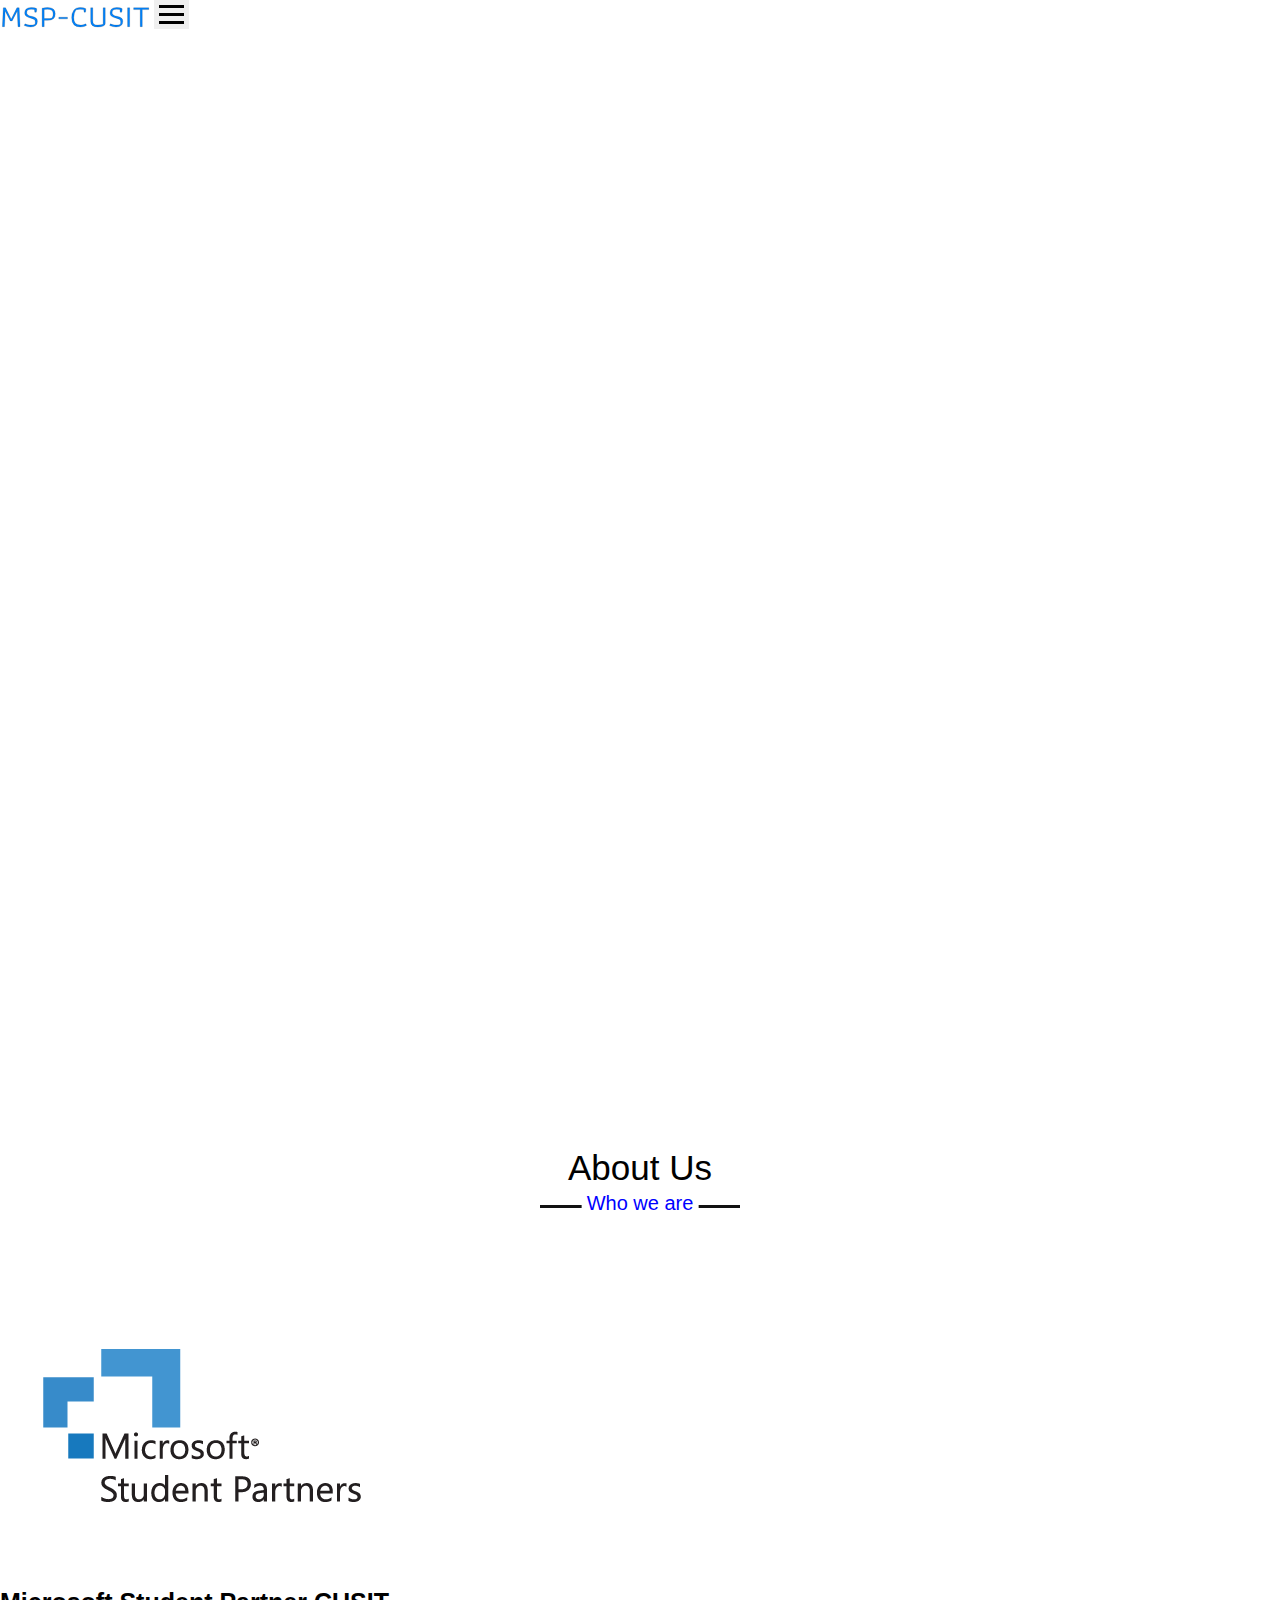
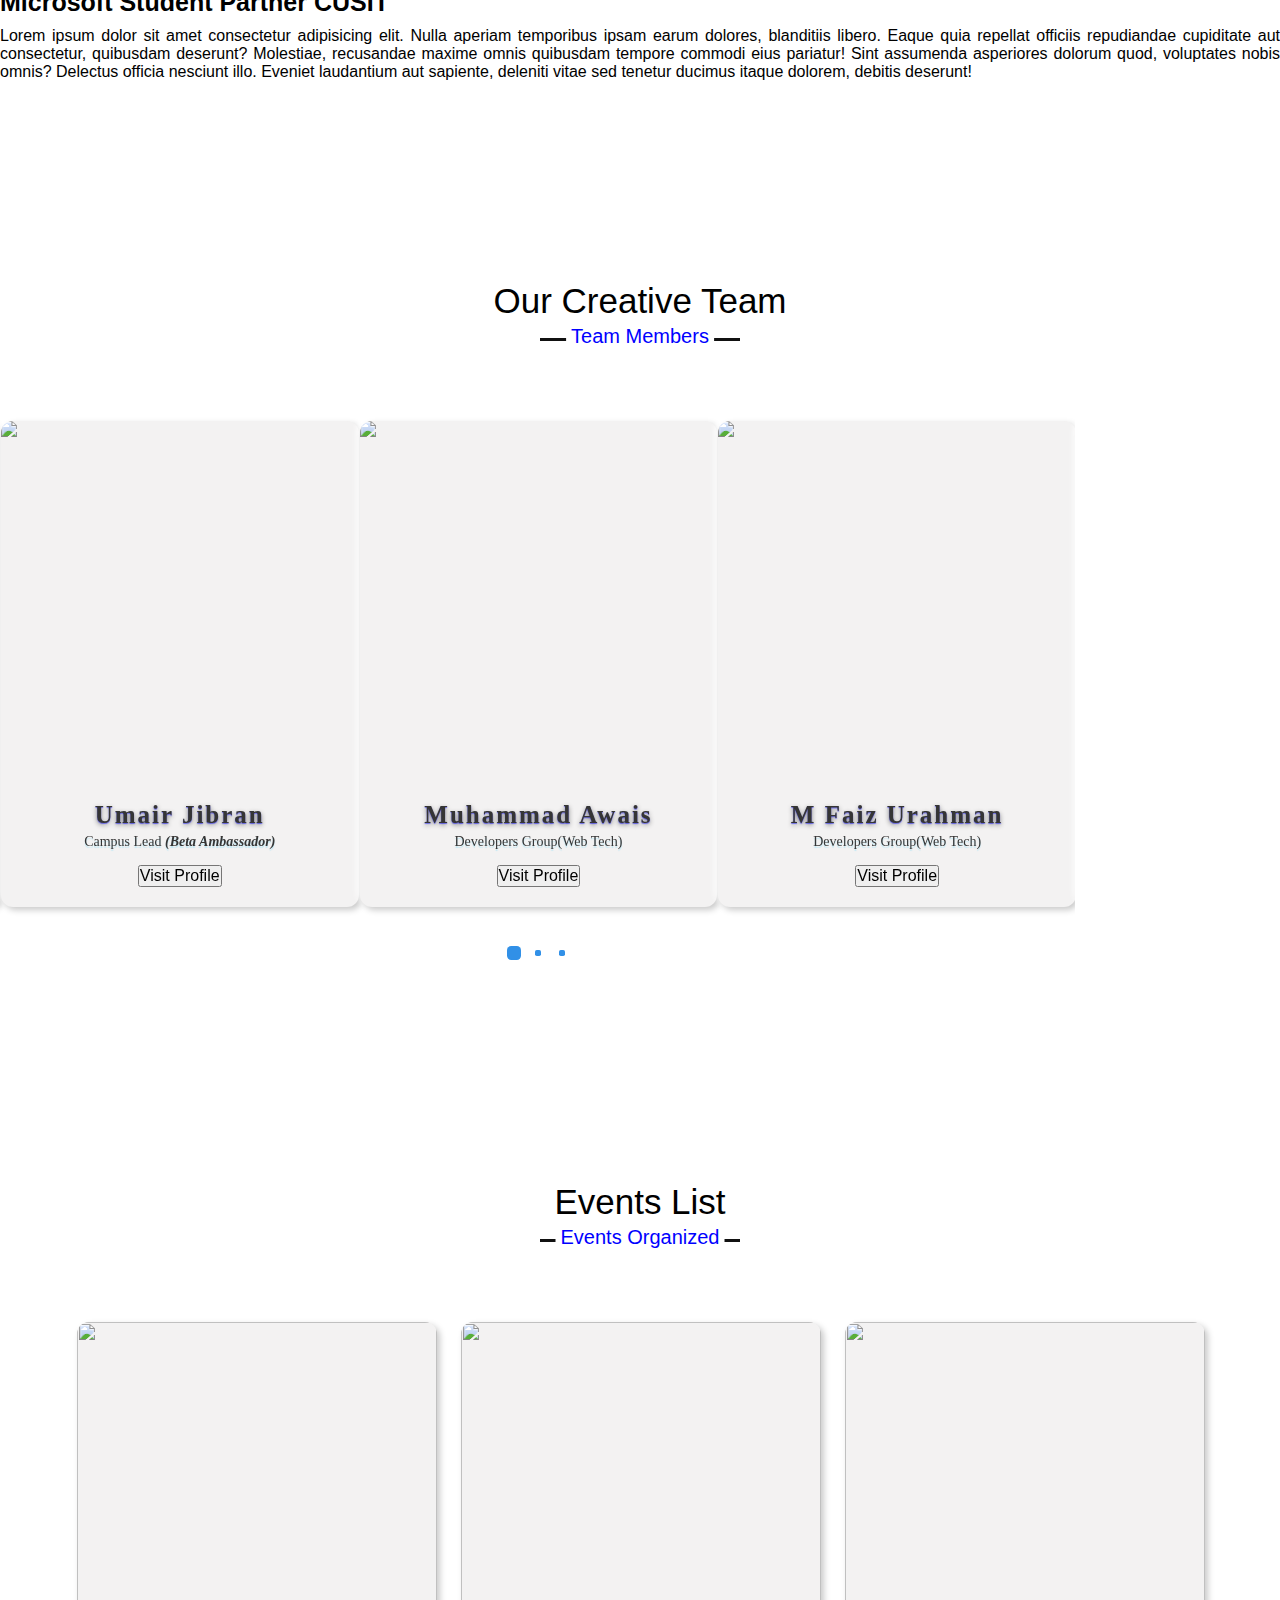
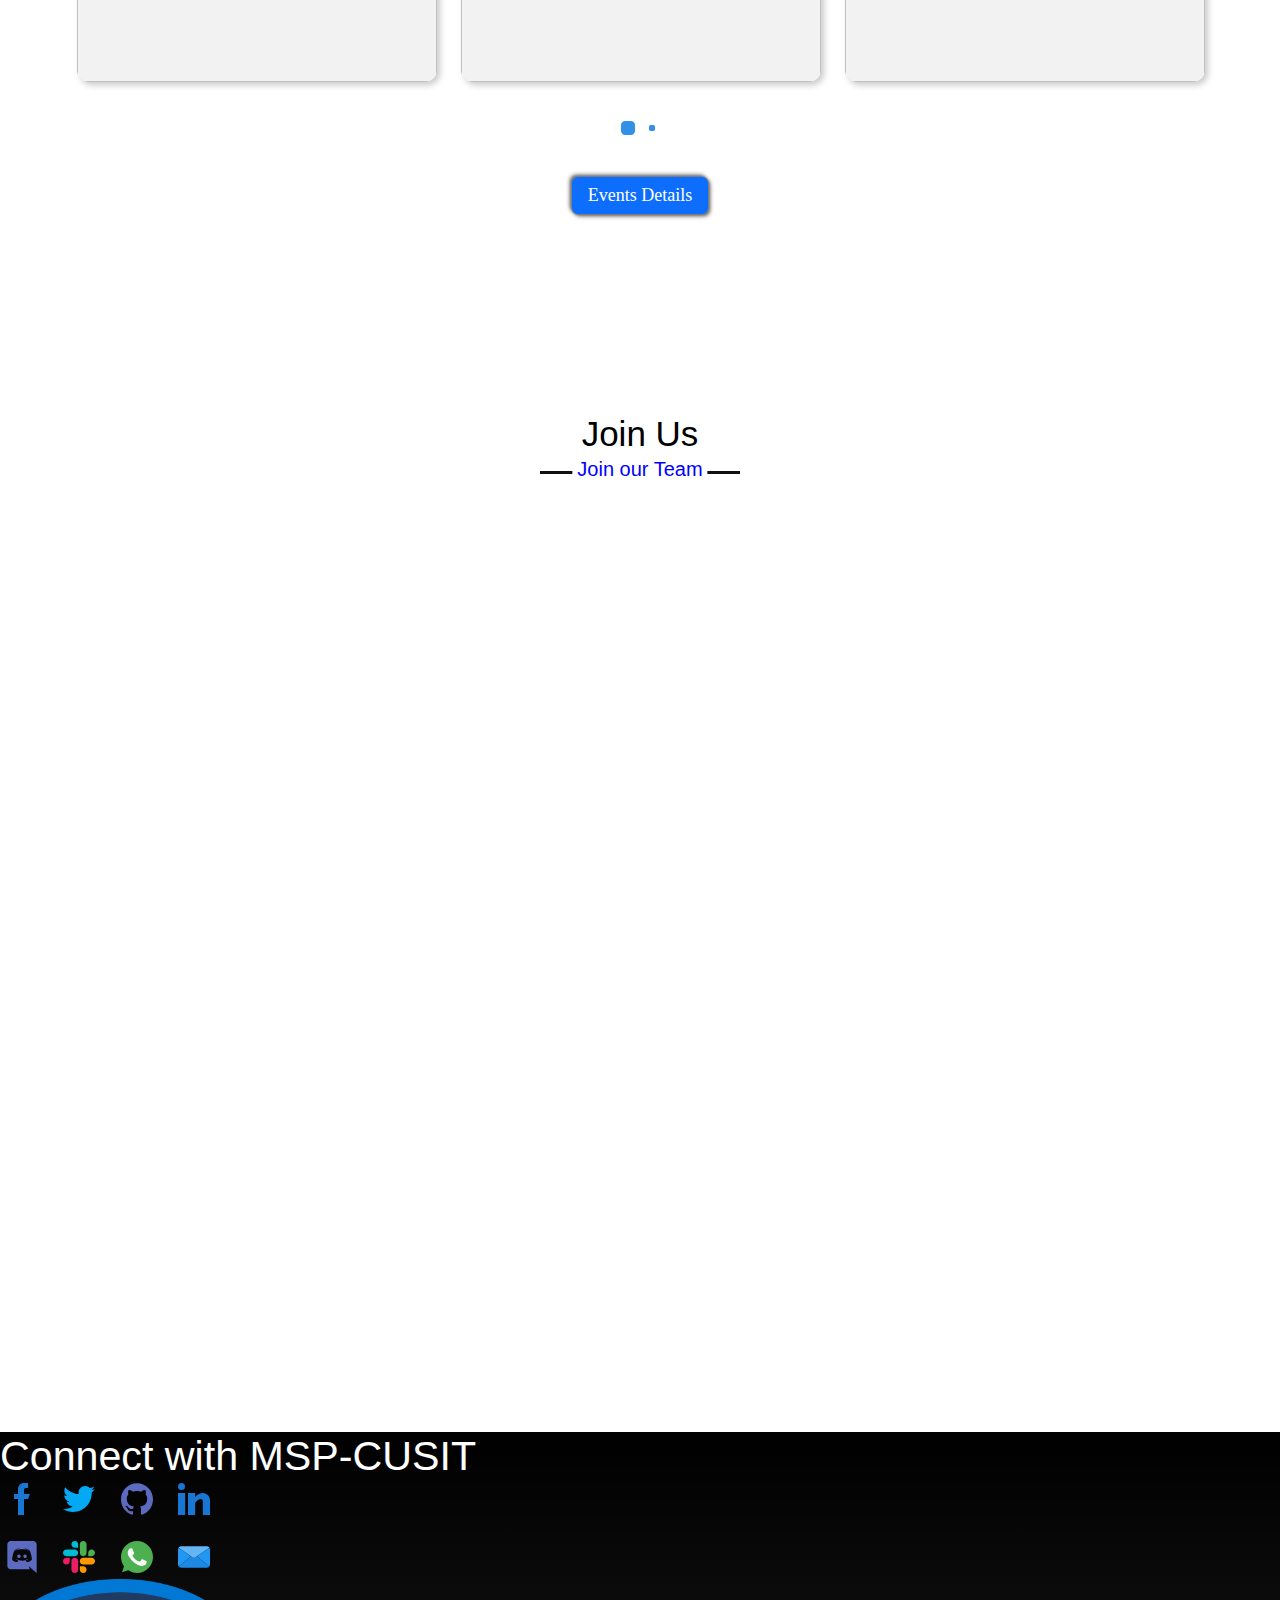
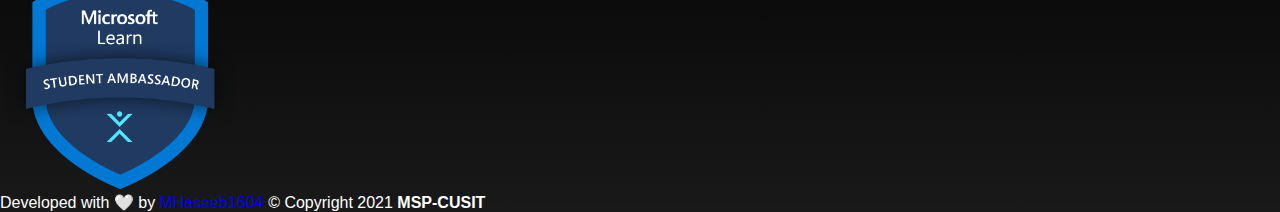
==== index.html @ 5e5574f2 "MSP-CUSIT demo" ====
<!DOCTYPE html>
<html lang="en">
<head>
    <meta charset="UTF-8">
    <meta name="viewport" content="width=device-width, initial-scale=1.0">
    <link href="https://cdn.jsdelivr.net/npm/bootstrap@5.0.0-beta1/dist/css/bootstrap.min.css" rel="stylesheet" integrity="sha384-giJF6kkoqNQ00vy+HMDP7azOuL0xtbfIcaT9wjKHr8RbDVddVHyTfAAsrekwKmP1" crossorigin="anonymous">
    <script src="https://cdn.jsdelivr.net/npm/bootstrap@5.0.0-beta1/dist/js/bootstrap.bundle.min.js" integrity="sha384-ygbV9kiqUc6oa4msXn9868pTtWMgiQaeYH7/t7LECLbyPA2x65Kgf80OJFdroafW" crossorigin="anonymous"></script>

    <link rel="stylesheet" href="https://pro.fontawesome.com/releases/v5.10.0/css/all.css" integrity="sha384-AYmEC3Yw5cVb3ZcuHtOA93w35dYTsvhLPVnYs9eStHfGJvOvKxVfELGroGkvsg+p" crossorigin="anonymous"/>

    <script src="https://code.jquery.com/jquery-3.5.1.js"></script>
    <script src="https://cdnjs.cloudflare.com/ajax/libs/OwlCarousel2/2.3.4/owl.carousel.min.js"></script>
    <link rel="stylesheet" href="https://cdnjs.cloudflare.com/ajax/libs/OwlCarousel2/2.3.4/assets/owl.carousel.min.css">
    <link rel="stylesheet" href="https://cdnjs.cloudflare.com/ajax/libs/owl-carousel/1.3.3/owl.theme.min.css" />

    <link rel="shortcut icon" href="./Assets/msp.png" type="image/x-icon">

    <link rel="stylesheet" href="./Style/nav.css">
    <link rel="stylesheet" href="./Style/index.css">

    <title>MSP-CUSIT</title>

</head>
<body>
    <a href="#home" class="scroll-up-btn">
      <i class="fas fa-angle-up"></i>
    </a>
    <header class="fixed-top" id="fixedNav">
        <nav class="navbar navbar-expand-md navbar-light pt-3 pb-3 w-100">
            <div class="container-lg">
              <a class="navbar-brand" href="#"><img src="./Assets/msp-cusit.svg" class="brand-img" alt="brand-logo"></a>
              <button class="navbar-toggler" type="button" data-bs-toggle="collapse" data-bs-target="#navbarSupportedContent" aria-controls="navbarSupportedContent" aria-expanded="false" aria-label="Toggle navigation">
                <div class="line1"></div>
                <div class="line2"></div>
                <div class="line3"></div>
              </button>

              <div class="collapse navbar-collapse" id="navbarSupportedContent">
                <ul class="navbar-nav ms-auto mb-2 mb-lg-0 ">
                  <li class="nav-item">
                    <a class="nav-link home active" href="#home">Home</a>
                  </li>
                  <li class="nav-item">
                    <a class="nav-link about" href="#about">About Us</a>
                  </li>
                  <li class="nav-item">
                    <a class="nav-link Team" href="#Team">Team</a>
                  </li>
                  <li class="nav-item">
                    <a class="nav-link events" href="#events">Events</a>
                  </li>
                  <li class="nav-item">
                    <a class="nav-link joinus" href="#joinus">Join Us</a>
                  </li>
                  
                </ul>
              </div>
            </div>
          </nav>
    </header>

    <!-- Showcase Image -->
    <section class="showcase d-flex justify-content-center align-items-center overflow-hidden" id="home">
    </section>

    <!-- About Us Section -->
    <section class="about-section" id="about">
      <h2 class="title">About Us</h2>
      <div class="container ms-auto me-auto">
        <div class="row">
          <div class="col-md-6 col-12 text-center">
            <img src="Assets/Microsoft Student Partners.png" alt="MSP">
          </div>
          <div class="col-md-6 col-12">
            <div class="text">Microsoft Student Partner CUSIT</div>
            <p class="mt-2">Lorem ipsum dolor sit amet consectetur adipisicing elit. Nulla aperiam temporibus ipsam earum dolores, blanditiis libero. Eaque quia repellat officiis repudiandae cupiditate aut consectetur, quibusdam deserunt? Molestiae, recusandae maxime omnis quibusdam tempore commodi eius pariatur! Sint assumenda asperiores dolorum quod, voluptates nobis omnis? Delectus officia nesciunt illo. Eveniet laudantium aut sapiente, deleniti vitae sed tenetur ducimus itaque dolorem, debitis deserunt!</p>
          </div>
        </div> 
      </div>
    </section>

    <!-- Team Section -->
    <section class="team-section" id="Team">
      <h2 class="title">Our Creative Team</h2>
      <div class="team-cards mt-3 owl-carousel owl-theme ms-auto me-auto">
        <div class="team">
          <div class="team-img">
           <img src='https://res.cloudinary.com/msp-cusit/image/upload/v1602230195/team/umair.jpg' alt="Team Image">
            <div class="team-social">
              <a class="social-tw" href=""><img src="./Assets/icons/twitter.svg" alt=""></a>
              <a class="social-fb" href=""><img src="./Assets/icons/facebook.svg" alt=""></i></a>
              <a class="social-li" href=""><img src="./Assets/icons/linkedin.svg" alt=""></a>
              <a class="social-in" href=""><img src="./Assets/icons/instagram.svg" alt=""></a>
              <a class="social-gh" href=""><img src="./Assets/icons/github.svg" alt=""></a>
            </div>
          </div>
          <div class="team-content">
            <h2>Umair Jibran</h2>
            <h3>Campus Lead <span style="font-weight: 600; font-style: oblique;">(Beta Ambassador)</span></h3>
            <button class="btn btn-outline-primary" onclick="window.open('./Pages/Team/Umair-Jibran.html','_self')">Visit Profile</button>
          </div>
        </div>

        <div class="team">
          <div class="team-img">
            <img src='https://res.cloudinary.com/msp-cusit/image/upload/v1602235123/team/awais_xojch5.jpg' alt="Team Image">
            <div class="team-social">
              <a class="social-tw" href=""><img src="./Assets/icons/twitter.svg" alt=""></a>
              <a class="social-fb" href=""><img src="./Assets/icons/facebook.svg" alt=""></i></a>
              <a class="social-li" href=""><img src="./Assets/icons/linkedin.svg" alt=""></a>
              <a class="social-in" href=""><img src="./Assets/icons/instagram.svg" alt=""></a>
              <a class="social-gh" href=""><img src="./Assets/icons/github.svg" alt=""></a>
            </div>
          </div>
          <div class="team-content">
            <h2>Muhammad Awais</h2>
            <h3>Developers Group(Web Tech)</h3>
            <button class="btn btn-outline-primary" onclick="window.open('./Pages/Team/M-Awais.html','_self')">Visit Profile</button>
          </div>
        </div>

        <div class="team">
          <div class="team-img">
            <img src='https://res.cloudinary.com/msp-cusit/image/upload/v1604930039/team/faiz_puucxl.jpg' alt="Team Image">
            <div class="team-social">
              <a class="social-tw" href=""><img src="./Assets/icons/twitter.svg" alt=""></a>
              <a class="social-fb" href=""><img src="./Assets/icons/facebook.svg" alt=""></i></a>
              <a class="social-li" href=""><img src="./Assets/icons/linkedin.svg" alt=""></a>
              <a class="social-in" href=""><img src="./Assets/icons/instagram.svg" alt=""></a>
              <a class="social-gh" href=""><img src="./Assets/icons/github.svg" alt=""></a>
            </div>
          </div>
          <div class="team-content">
            <h2>M Faiz Urahman</h2>
            <h3>Developers Group(Web Tech)</h3>
            <button class="btn btn-outline-primary" onclick="window.open('./Pages/Team/M-Faiz-Ur-Rehman.html','_self')" >Visit Profile</button>
          </div>
        </div>

        <div class="team">
          <div class="team-img">
            <img src='https://res.cloudinary.com/msp-cusit/image/upload/v1604165025/team/Muhammad_Haseeb_ugx3bf.png' alt="Team Image">
            <div class="team-social">
              <a class="social-tw" href=""><img src="./Assets/icons/twitter.svg" alt=""></a>
              <a class="social-fb" href=""><img src="./Assets/icons/facebook.svg" alt=""></i></a>
              <a class="social-li" href=""><img src="./Assets/icons/linkedin.svg" alt=""></a>
              <a class="social-in" href=""><img src="./Assets/icons/instagram.svg" alt=""></a>
              <a class="social-gh" href=""><img src="./Assets/icons/github.svg" alt=""></a>
            </div>
          </div>
          <div class="team-content">
            <h2>Muhamamd Haseeb</h2>
            <h3>Developers Group(Web Tech)</h3>
            <button class="btn btn-outline-primary" onclick="window.open('./Pages/Team/M-Haseeb.html','_self')" >Visit Profile</button>
          </div>
        </div>

        <div class="team">
          <div class="team-img">
            <img src='https://res.cloudinary.com/msp-cusit/image/upload/v1604931406/team/yasin_k9ctuq.jpg' alt="Team Image">
            <div class="team-social">
              <a class="social-tw" href=""><img src="./Assets/icons/twitter.svg" alt=""></a>
              <a class="social-fb" href=""><img src="./Assets/icons/facebook.svg" alt=""></i></a>
              <a class="social-li" href=""><img src="./Assets/icons/linkedin.svg" alt=""></a>
              <a class="social-in" href=""><img src="./Assets/icons/instagram.svg" alt=""></a>
              <a class="social-gh" href=""><img src="./Assets/icons/github.svg" alt=""></a>
            </div>
          </div>
          <div class="team-content">
            <h2>Muhamamd Yasin</h2>
            <h3>Developers Group(Mobile Tech)</h3>
            <button class="btn btn-outline-primary" onclick="window.open('./Pages/Team/M-Yasin.html','_self')" >Visit Profile</button>
          </div>
        </div>

        <div class="team">
          <div class="team-img">
            <img src='https://res.cloudinary.com/msp-cusit/image/upload/v1605005249/team/hamza_um5ujw.jpg' alt="Team Image">
            <div class="team-social">
              <a class="social-tw" href=""><img src="./Assets/icons/twitter.svg" alt=""></a>
              <a class="social-fb" href=""><img src="./Assets/icons/facebook.svg" alt=""></i></a>
              <a class="social-li" href=""><img src="./Assets/icons/linkedin.svg" alt=""></a>
              <a class="social-in" href=""><img src="./Assets/icons/instagram.svg" alt=""></a>
              <a class="social-gh" href=""><img src="./Assets/icons/github.svg" alt=""></a>
            </div>
          </div>
          <div class="team-content">
            <h2>Hamza Mehmood</h2>
            <h3>Developers Group(Mobile Tech)</h3>
            <button class="btn btn-outline-primary" onclick="window.open('./Pages/Team/Hamza-Mehmood.html','_self')" >Visit Profile</button>
          </div>
        </div>

        <div class="team">
          <div class="team-img">
            <img src='https://res.cloudinary.com/msp-cusit/image/upload/v1605127670/team/sulaiman_gv4ct4.jpg' alt="Team Image">
            <div class="team-social">
              <a class="social-tw" href=""><img src="./Assets/icons/twitter.svg" alt=""></a>
              <a class="social-fb" href=""><img src="./Assets/icons/facebook.svg" alt=""></i></a>
              <a class="social-li" href=""><img src="./Assets/icons/linkedin.svg" alt=""></a>
              <a class="social-in" href=""><img src="./Assets/icons/instagram.svg" alt=""></a>
              <a class="social-gh" href=""><img src="./Assets/icons/github.svg" alt=""></a>
            </div>
          </div>
          <div class="team-content">
            <h2>Muhammad Sulaiman</h2>
            <h3>Developers Group(Mobile Tech)</h3>
            <button class="btn btn-outline-primary" onclick="window.open('./Pages/Team/M-Sulaiman.html','_self')">Visit Profile</button>
          </div>
        </div>
        
      </div>
      <script>
        $(".team-cards").owlCarousel({
          loop: true,
          // autoplay: true,
          items: 1,
          margin: 1,
          dots:true,
          touchdrag: true,
          autoplayTimeout: 2000, //2000ms = 2s;
          autoplayHoverPause: true,
          responsiveClass:true,
          responsive:{
                990:{
                  items: 3,
                },
                425:{
                  items: 2,
                }
            }
        });
      </script>
    </section>

    <!-- Events Section Starts -->
    <section class="Events-section" id="events">
      <h2 class="title">Events List</h2>
      <div class="Event-slider">
        <div class="events-content owl-carousel owl-theme mt-2" style="margin-left:auto; margin-right: auto;">
          <div class="event"  >
            <div class="event-img">
              <img src="https://res.cloudinary.com/msp-cusit/image/upload/v1602229772/banners/introToGitAndGitHub.svg" class="w-100" alt="">
              <div class="event-title">
                <h3>Intro To Git &amp; GitHub</h3>
                <small >September 20, 2020</small>
              </div>
            </div>
          </div>
  
          <div class="event"  >
            <div class="event-img">
              <img src="https://res.cloudinary.com/msp-cusit/image/upload/v1602229776/banners/career-path.png" class="w-100" alt="">
              <div class="event-title">
                <h3>Career Path in CS/IT</h3>
                <p>October 10, 2020</p>
              </div>
            </div>
          </div>
  
          <div class="event"  >
            <div class="event-img">
              <img src="https://res.cloudinary.com/msp-cusit/image/upload/v1602229770/banners/dubhacks.png" class="w-100" alt="">
              <div class="event-title">
                <h3>DubHacks 2020</h3>
                <p>October 17-18, 2020</p>
              </div>
            </div>
          </div>
  
          <div class="event"  >
            <div class="event-img">
              <img src="https://res.cloudinary.com/msp-cusit/image/upload/v1609165112/banners/tcs_figma.jpg" class="w-100" alt="">
              <div class="event-title">
                <h3>Learn Figma</h3>
                <p>January 17, 2021</p>
              </div>
            </div>
          </div>
        </div>
        <script>
          $(".events-content").owlCarousel({
            loop: true,
            autoplay: true,
            items: 1,
            margin: 1,
            dots:true,
            autoplayTimeout: 2000, //2000ms = 2s;
            autoplayHoverPause: true,
            responsiveClass:true,
            responsive:{
                  990:{
                    items: 3,
                  },
                  425:{
                    items: 2,
                  }
              }
          });
        </script>
      </div>
      <div class="ms-auto me-auto" style="text-align: center;">
        <p class="btn events-details" onclick="window.open('./Pages/Events/Events.html','_self')">Events Details</p>
      </div>
    </section>

    <!-- Join Us Section Start -->
    <section class="joinus-section" id="joinus" >
      <h2 class="title">Join Us</h2>
      <div class="pb-0 mt-3" style="margin-bottom: -6px;">
        <iframe src="https://forms.microsoft.com/Pages/ResponsePage.aspx?id=oBzDhDusrk6tEVGdgCM-b1WqmyrSTmBKmP52jCnTiPhUQklUWDZKVTM3WkhaOUtBNFhIQzFRN0xSTS4u&amp;embed=true" frameborder="0" marginwidth="0" marginheight="0" style="border: none; width: 100%; height: 100vh; overflow: hidden " allowfullscreen="" webkitallowfullscreen="" mozallowfullscreen="" msallowfullscreen="">
        </iframe>
      </div>
    </section>
    
    <!-- Footer Section Start -->
    <footer class="center footer pt-3 pb-3">
      <div class="container row ms-auto me-auto">
        <div class="col-md-6 col-xs-12 col-sm-6 col-lg-6 mt-5 text-center">
          <h2 class="footer-title">Connect with MSP-CUSIT</h2>
          <div class="social-links mt-4">
            <a href="https://www.facebook.com/MSPCUSIT" class="ml-2 text-decoration-none">
              <img class="footer-icon" src="./Assets/icons/facebook.svg" alt="facebook icon">
            </a>
            &nbsp;
            <a href="https://www.twitter.com/umairjibran7" class="ml-2 text-decoration-none">
                <img class="footer-icon" src="./Assets/icons/twitter.svg" alt="twitter icon">
            </a>
            &nbsp;
            <a href="https://github.com/organizations/MSP-CUSIT/" class="ml-2 text-decoration-none">
                <img class="footer-icon" src="./Assets/icons/github.svg" alt="github icon">
              </a>
            &nbsp;
            <a href="https://www.linkedin.com/company/msp-cusit/" class="ml-2 text-decoration-none">
                <img class="footer-icon" src="./Assets/icons/linkedin.svg" alt="linkedin icon">
              </a>
            <br><br>
            <a href="https://discord.gg/rtnbwymety" class="text-decoration-none text-white">
              <img class="footer-icon" src="./Assets/icons/discord.svg" alt="whatsapp icon">
            </a>
            &nbsp;
            <a href="https://msp-cusit.slack.com/" class="text-decoration-none text-white">
              <img class="footer-icon" src="./Assets/icons/slack.svg" alt="whatsapp icon">
            </a>
            &nbsp;
            <a href="https://chat.whatsapp.com/JBBIJMJiBmmCc0u1cigwyF" class="text-decoration-none text-white">
              <img class="footer-icon" src="./Assets/icons/whatsapp.svg" alt="whatsapp icon">
            </a>
            &nbsp;
            <a href="mailto:umair.jibran@studentambassadors.com" class="ml-2 text-decoration-none">
              <img class="footer-icon" src="./Assets/icons/email.svg" alt="mail icon">
           </a>
          </div>
        </div>
        <div class="col-md-6 col-xs-12 col-sm-6 col-lg-6 text-center mt-5">
          <img src="./Assets/msp.png" alt="MSP logo" style="width: 15rem;">
        </div>
      </div>
      <div class="text-center mt-5" style="font-size: 1em;">
        Developed with 🤍 by 
        <a class="text-decoration-none text-info" href="/Pages/Team/M-Haseeb.html" target="_blank">MHaseeb1604</a> 
        © Copyright 2021 <strong>MSP-CUSIT</strong>
      </div>
    </footer>
    <script src="./JavaScript/navbar.js"></script>
</body>
</html>
---- Style/nav.css ----
* {
	margin: 0;
	padding: 0;
	box-sizing: border-box;
	text-decoration: none;
}

html {
	scroll-behavior: smooth;
}

.scroll-up-btn {
	position: fixed;
	height: 45px;
	width: 42px;
	background-color: rgb(0, 102, 255);
	right: 10px;
	bottom: 0;
	text-align: center;
	line-height: 45px;
	color: #fff;
	z-index: 9999;
	font-size: 30px;
	border-radius: 6px;
	cursor: pointer;
	pointer-events: none;
	opacity: 0;
	transition: all 0.5s ease;
}

.scroll-up-btn.show {
	pointer-events: auto;
	opacity: 1;
	bottom: 30px;
}

.scroll-up-btn:hover {
	background-color: rgb(0, 122, 255);
	color: white;
}

/* *************************** */
/*        Scroll Bar           */
/* *************************** */

/* width */
::-webkit-scrollbar {
	width: 5px;
}

/* Track */
::-webkit-scrollbar-track {
	background: #f1f1f1;
}

/* Handle */
::-webkit-scrollbar-thumb {
	background: rgb(0, 132, 255);
	border-radius: 00px;
}

/* Handle on hover */
::-webkit-scrollbar-thumb:hover {
	background: rgba(0, 90, 255);
}

/* *************************** */
/*          NavBar             */
/* *************************** */

.navbar{
	transition: all 0.5s;
}

.sticky .navbar {
	background: linear-gradient(rgba(0, 0, 0, 1), rgba(0, 0, 0, 0.9));
	-webkit-animation: fade-in-top 0.6s cubic-bezier(0.390, 0.575, 0.565, 1.000) both;
			animation: fade-in-top 0.6s cubic-bezier(0.390, 0.575, 0.565, 1.000) both;
}

 @-webkit-keyframes fade-in-top {
	0% {
	  -webkit-transform: translateY(-50px);
			  transform: translateY(-50px);
	  opacity: 0;
	}
	100% {
	  -webkit-transform: translateY(0);
			  transform: translateY(0);
	  opacity: 1;
	}
  }
  @keyframes fade-in-top {
	0% {
	  -webkit-transform: translateY(-50px);
			  transform: translateY(-50px);
	  opacity: 0;
	}
	100% {
	  -webkit-transform: translateY(0);
			  transform: translateY(0);
	  opacity: 1;
	}
  }
  

.sticky .navbar-brand img {
	margin-left: 4px;
}

.sticky .nav-link {
	color: rgb(255, 255, 255) !important;
	/* text-shadow: 0px 0px 3px rgb(0, 132, 255), 0px 1px 4px black !important; */
}

.sticky .active {
	color: rgb(0, 132, 255) !important;
	/* text-shadow: 0px 0px 3px rgb(0, 132, 255), 0px 1px 1px black !important; */
}

.navbar-brand img {
	width: 150px;
	padding: 0px;
}

.nav-link {
	font-size: 20px;
	color: white !important;
	margin: 0 10px;
	transition: all 0.5s;
}

.nav-link:hover {
	color: rgb(0, 217, 255) !important;
}

.active {
	color: rgb(255, 255, 255) !important;
	/* text-shadow: 0px 1px 5px black, 0px 2px 15px rgba(87, 87, 223, 0.4); */
}

.navbar-toggler {
	border: none;
	outline: none;
}

.navbar-toggler:active,
.navbar-toggler:focus {
	border: none;
	outline: none;
	box-shadow: none;
}

.navbar-toggler div {
	width: 25px;
	height: 3px;
	background-color: black;
	margin: 5px;
	transition: all 0.5s ease;
}

.sticky .navbar-toggler div {
	background-color: white;
}

.toggle .line1{
	transform: rotate(-45deg) translate(-5px, 6px);
}
.toggle .line2{
	opacity: 0;
}
.toggle .line3{
	transform: rotate(45deg) translate(-5px, -6px);
}

/* Footer */
.footer {
	color: white;
	background: linear-gradient(rgba(0, 0, 0, 1), rgba(0, 0, 0, 0.9));
}

.footer-title {
	font-size: calc(1.375rem + 1.5vw);
	font-weight: 300;
	line-height: 1.2;
}
.footer-icon {
	width: 2rem;
	height: 2rem;
	margin: 2px 6px;
}

@media (max-width: 990px) {
	.sticky .navbar {
		background-color: rgba(255, 255, 255, 0.4);
		padding: 0px;
		width: 88%;
	}

	.nav-link {
		font-size: 17px;
		margin: 0 3px;
	}

	.nav-link:hover {
		font-size: 18px;
	}

	.navbar-brand {
		margin-top: 0;
		padding-top: 0;
		width: 120px;
		margin-left: 8px;
	}

	.navbar-nav {
		margin-right: 20px;
	}
}

@media (max-width: 767px) {
	.sticky .navbar {
		background-color: rgba(255, 255, 255, 0.6);
		width: 100%;
		border-radius: 0;
	}
	.navbar {
		background-color: white;
	}
	.nav-link {
		font-size: 18px;
		color: black !important;
		text-shadow: 0px 1px 1px rgba(0, 132, 255, 0.5) !important;
		margin-top: 3px;
		margin-left: 20px;
		text-align: center;
		letter-spacing: 3px;
	}

	.nav-link:hover {
		transform: scaleY(1.05);
		font-size: 19px;
		color: rgb(0, 132, 255) !important;
		text-shadow: 0px 1px 5px blue;
	}

	.active {
		color: rgb(0, 132, 255) !important;
		text-shadow: 0px 1px 1px black;
	}
}

@media (max-width: 550px) {
	.navbar-brand img {
		margin-left: 8px;
		width: 120px;
	}
	.nav-link {
		font-size: 16px;
		margin-top: 0px;
		text-align: center;
		letter-spacing: 3px;
	}

	.nav-link:hover,
	.nav-link:active {
		transform: scaleY(1.05);
		font-size: 17px;
	}
}

@media (max-width: 425px) {
	.navbar-brand {
		margin-left: 0px;
	}
}
---- Style/index.css ----
/* All Similar Content Styling */

.about-section,
footer {
	font-family: sans-serif;
}

section {
	padding: 100px 0;
}

section .title {
	position: relative;
	text-align: center;
	font-size: 35px;
	font-weight: 500;
	margin-bottom: 60px;
	padding-bottom: 20px;
	font-family: -apple-system, BlinkMacSystemFont, "Segoe UI", Roboto, Oxygen,
		Ubuntu, Cantarell, "Open Sans", "Helvetica Neue", sans-serif;
}

section .title::before {
	content: "";
	position: absolute;
	bottom: 0px;
	left: 50%;
	width: 200px;
	height: 3px;
	background: #111;
	transform: translateX(-50%);
}

section .title::after {
	position: absolute;
	bottom: -12px;
	left: 50%;
	padding: 5px;
	font-size: 20px;
	color: rgb(0, 0, 255);
	background: #fff;
	transform: translateX(-50%);
}

.owl-carousel .owl-dots{
	display: inline-block;
	width: 100%;
	text-align: center;
	outline: none;
	margin-top: 26px;
}
.owl-carousel .owl-dots .owl-dot{
	display: inline-block;
	outline: none;
	border: none;

}
.owl-carousel .owl-dots .owl-dot span {
	background: #3190E7;
	display: inline-block;
	height: 20px;
	margin: 0 2px 5px;
	transform: translate3d(0px, -50%, 0px) scale(0.3);
	transform-origin: 50% 50% 0;
	transition: all 250ms ease-out 0s;
	border-radius: 6px;
	width: 20px;
	outline: none;
	border: none;
}

.owl-carousel .owl-dots .owl-dot.active span,
.owl-carousel .owl-dots .owl-dot:hover span {
	background: #3190E7;
	transform: translate3d(0px, -50%, 0px) scale(0.7);
	outline: none;
	border: none;
}

/* *************************** */
/*        Showcase content        */
/* *************************** */

.showcase {
	background: url("../Assets/microsoft-learn.png") no-repeat;
	background-position: center;
	background-size: cover;
	background-attachment: fixed;
	min-height: 100vh;
	overflow: hidden;
	background-blend-mode: overlay;
}

/* *************************** */
/*        about content        */
/* *************************** */
.about-section .title::after {
	content: "Who we are";
}

.about-section .text {
	font-size: 25px;
	font-weight: 600;
	margin-bottom: 10px;
}

.about-section p {
	text-align: justify;
}



/* *************************** */
/*        team content         */
/* *************************** */
.team-section .title::after {
	content: "Team Members";
}
.team {
	position: relative;
	text-align: center;
	width: 100%;
	max-width: 360px;
	height: auto;
	margin: 20px auto 20px;
	overflow: hidden;
	border-radius: 12px;
	background: #f3f2f2;
	box-shadow: 3px 3px 6px #cacaca, -3px -3px 6px #ffffff;
	border: none;
	transition: all 0.5s ease;
}

.team:hover {
	transform: scale(1.05);
}

.team-section {
	position: relative;
}

.team-section .title h2 {
	color: rgb(0, 0, 0);
	text-shadow: none;
	font-size: 2.5em;
	font-weight: 500;
}

.team-cards {
	width: 84%;
	height: auto;
	z-index: 1;
}

.team .team-img {
	position: relative;
	font-size: 0;
	color: #353535;
}

.team .team-img img {
	width: 100%;
	height: 40vh;
}

.team .team-social {
	position: absolute;
	width: 100%;
	height: 100%;
	padding: 20px;
	top: 0;
	left: 0;
	display: flex;
	align-items: center;
	justify-content: center;
	background: rgba(255, 255, 255, 0.5);
	transition: all 0.3s;
	font-size: 0;
	z-index: 1;
	opacity: 0;
	animation: exit 0.5s cubic-bezier(0.55, 0.085, 0.68, 0.53) both;
}

@keyframes exit {
	0% {
		transform: scaleY(1);
		transform-origin: 100% 0%;
		opacity: 1;
	}
	100% {
		transform: scaleY(0);
		transform-origin: 100% 0%;
		opacity: 1;
	}
}

.team:hover .team-social {
	opacity: 1;
	animation: entrance 0.6s cubic-bezier(0.55, 0.085, 0.68, 0.53) 10ms both;
}

@keyframes entrance {
	0% {
		transform: scaleY(0);
		transform-origin: 100% 0%;
		opacity: 1;
	}
	100% {
		transform: scaleY(1);
		transform-origin: 100% 0%;
		opacity: 1;
	}
}

.team .team-social a {
	display: inline-block;
	width: 30px;
	height: 30px;
	margin: 0px 10px 250px;
	text-align: center;
	transition: all 0.5s ease;
}

.team .team-social a:hover {
	transform: scale(1.03);
	width: 31px;
	height: 31px;
}

.team .team-content {
	padding: 20px;
}

.team .team-content h2 {
	margin: 0 0 5px 0;
	color: #353535;
	font-size: 25px;
	font-weight: 600;
	letter-spacing: 2px;
	text-shadow: 0px 1px 1px rgba(0, 0, 255, 0.507), 0px 2px 5px gray;
}

.team .team-content h3 {
	margin: 0 0 15px 0;
	color: #353535;
	font-size: 14px;
	font-weight: 500;
	text-shadow: 0px 2px 1px rgba(0, 195, 255, 0.2);
}

.team .btn {
	font-size: 1rem;
}

/* *************************** */
/*       Events content        */
/* *************************** */
.Events-section {
	position: relative;
	width: 90%;
	margin: 0 auto;
}

.Events-section .title::after {
	content: "Events Organized";
}

.event {
	position: relative;
	text-align: center;
	width: 100%;
	max-width: 360px;
	height: auto;
	margin: 20px auto;
	overflow: hidden;
	border-radius: 12px;
	background: #f3f2f2;
	box-shadow: 3px 3px 6px #cacaca, -3px -3px 6px #ffffff;
	border: none;
	transition: all 0.5s ease;
}

.event:hover {
	transform: scale(1.05);
}

.event .event-img {
	position: relative;
}

.event .event-img img {
	width: 100%;
	height: 40vh;
}

.event .event-title {
	position: absolute;
	width: 100%;
	height: 100%;
	padding: 20px;
	top: 0;
	left: 0;
	display: flex;
	align-items: center;
	justify-content: center;
	background: rgba(0, 0, 5, 0.5);
	color: white;
	transition: all 0.3s;
	font-size: 0;
	z-index: 1;
	opacity: 0;
	animation: exit-event-title 0.5s cubic-bezier(0.55, 0.085, 0.68, 0.53) both;
}

.Events-section .events-details{
    display: inline-block;
    background-color: #0d6efd;
    color: #fff;
    font-size: 18px;
    padding: 8px 16px;
    margin-top: 20px;
    border-radius: 6px;
    border-color: #0042a5;
    transition: all 0.5s ease;
    box-shadow: -1px -1px 2px rgb(128, 128, 128), -2px -2px 4px rgb(90, 90, 90),
                1px 1px 2px rgb(128, 128, 128), 2px 2px 4px rgb(90, 90, 90);
}

.Events-section .events-details:hover{
    color: #0d6efd;
    background: none;
}

.Events-section .events-details:active{
    box-shadow: none;
}


@keyframes exit-event-title {
	0% {
		transform: scaleY(1);
		transform-origin: 100% 0%;
		opacity: 1;
	}
	100% {
		transform: scaleY(0);
		transform-origin: 100% 0%;
		opacity: 1;
	}
}

.event:hover .event-title {
	opacity: 1;
	animation: entrance1 0.6s cubic-bezier(0.55, 0.085, 0.68, 0.53) 10ms both;
}

@keyframes entrance1 {
	0% {
		transform: scaleY(0);
		transform-origin: 100% 0%;
		opacity: 1;
	}
	100% {
		transform: scaleY(1);
		transform-origin: 100% 0%;
		opacity: 1;
	}
}

/* *************************** */
/*       Join Us content       */
/* *************************** */
.joinus-section .title::after {
	content: "Join our Team";
}

section.joinus-section {
	padding-bottom: 0;
}

/* *************************** */
/*        Media Query          */
/* *************************** */

@media (max-width: 1200px) {
	.team-cards {
		width: 90%;
	}
	.team {
		max-width: 300px;
		transition: all 0.5s ease;
	}
	.team:hover {
		transform: scale(1.05);
	}
	.team .team-content h2 {
		font-size: 20px;
		font-weight: 600;
	}

	.team .team-content h3 {
		font-size: 14px;
		font-weight: 400;
	}
	.team .btn {
		font-size: 0.9rem !important;
	}
	.event {
		max-width: 300px;
	}
}

@media (max-width: 990px) {
	.team-cards {
		width: 94%;
	}
	.showcase img {
		height: 86vh;
	}

	.about-section img{
		width: 100%;
	}

	.team {
		max-width: 350px;
		margin: 10px auto 0;
	}

	.team .team-img img {
		height: 37vh;
		object-fit: cover;
	}
	.team .btn {
		font-size: 1rem !important;
	}
	.team .team-social a img{
		width: 100%;
		height: 100%;
		margin-top: 100px;
	}
	.event {
		max-width: 340px;
	}
}

@media (max-width: 767px) {
	.team-cards {
		width: 100%;
	}
	.showcase img {
		height: 74vh;
	}
	.team {
		max-width: 300px;
		margin: 8px auto 0px;
	}
	.team .team-img img {
		height: 33vh;
	}
	.event {
		max-width: 280px;
	}
	.event .event-img img {
		height: 30vh;
	}
}

@media (max-width: 600px) {
	.showcase img {
		height: 66vh;
	}
	.team {
		max-width: 260px;
		margin: 7px auto 0px;
	}
	.team .team-img img {
		height: 28vh;
	}
	.team .team-content h2 {
		font-size: 15px;
		font-weight: 600;
	}
	.team .team-content h3 {
		font-size: 14px;
		font-weight: 400;
	}
	.team .btn {
		font-size: 0.8rem !important;
	}
	.team .team-social a{
		margin: 0 6px 220px;
	}
	.team .team-social a img{
		width: 90%;
		height: 90%;
	}
	.event {
		max-width: 240px;
	}
	.event .event-img img {
		height: 28vh;
		object-fit: cover;
	}
}

@media (max-width: 550px) {
	section .title {
		font-size: 32px;
		margin-bottom: 58px;
		padding-bottom: 18px;
	}
	
	section .title::before {
		width: 190px;
	}
	
	section .title::after {
		font-size: 18px;
	}
	.team {
		max-width: 220px;
		margin: 4px auto 0px;
	}
	.team .team-img img {
		height: 25vh;
	}
	.team .team-content h2 {
		font-size: 14px;
		font-weight: 500;
	}
	.team .team-content h3 {
		font-size: 12px;
	}
	.team .btn {
		font-size: 0.75rem !important;
	}
	.team .team-social a{
		margin: 0 4px 210px;
		width: 28px;
		height: 28px;
	}
	.team .team-social a:hover{
		width: 28px;
		height: 28px;
	}
	.event {
		max-width: 210px;
	}
	.event .event-img img {
		height: 24vh;
	}
}

@media (max-width: 425px) {
	section .title {
		font-size: 30px;
	}
	
	section .title::before {
		width: 188px;
	}
	
	section .title::after {
		font-size: 17px;
	}
	.showcase img {
		height: 50vh;
	}
	.team {
		max-width: 300px;
		margin: 4px auto 0px;
	}
	.team .team-img img {
		height: 34vh;
	}
	.team .team-content h2 {
		font-size: 20px;
		font-weight: 700;
	}
	.team .team-content h3 {
		font-size: 16px;
		font-weight: 500;
	}
	.about-section .text{
		font-size: 22px;
	}
	.team .btn {
		font-size: 0.9rem !important;
	}
	.team .team-social a{
		margin: 0 4px 210px;
		width: 32px;
		height: 32px;
	}
	.team .team-social a:hover{
		transform: scale(1);
		width: 33px;
		height: 33px;
	}
	.event {
		max-width: 210px;
	}
	.event .event-img img {
		height: 24vh;
	}
	.event {
		max-width: 360px;
	}
	.event .event-img img {
		height: 40vh;
	}
}

@media (max-width: 375px){
	.about-section .text{
		font-size: 19px;
	}
}

@media (max-width: 320px) {
	section .title {
		font-size: 28px;
	}
	
	section .title::before {
		width: 186px;
	}
	
	section .title::after {
		font-size: 14px;
	}
	.showcase img {
		height: 44vh;
	}
	.about-section .text{
		font-size: 18px;
	}
	.team {
		max-width: 250px;
		margin: 4px auto 0px;
	}
	.team .team-img img {
		height: 28vh;
	}
	.team .team-content h2 {
		font-size: 18px;
		font-weight: 500;
	}
	.team .team-content h3 {
		font-size: 14px;
		font-weight: 400;
	}
	.event {
		max-width: 320px;
	}
	.event .event-img img {
		height: 35vh;
	}
}
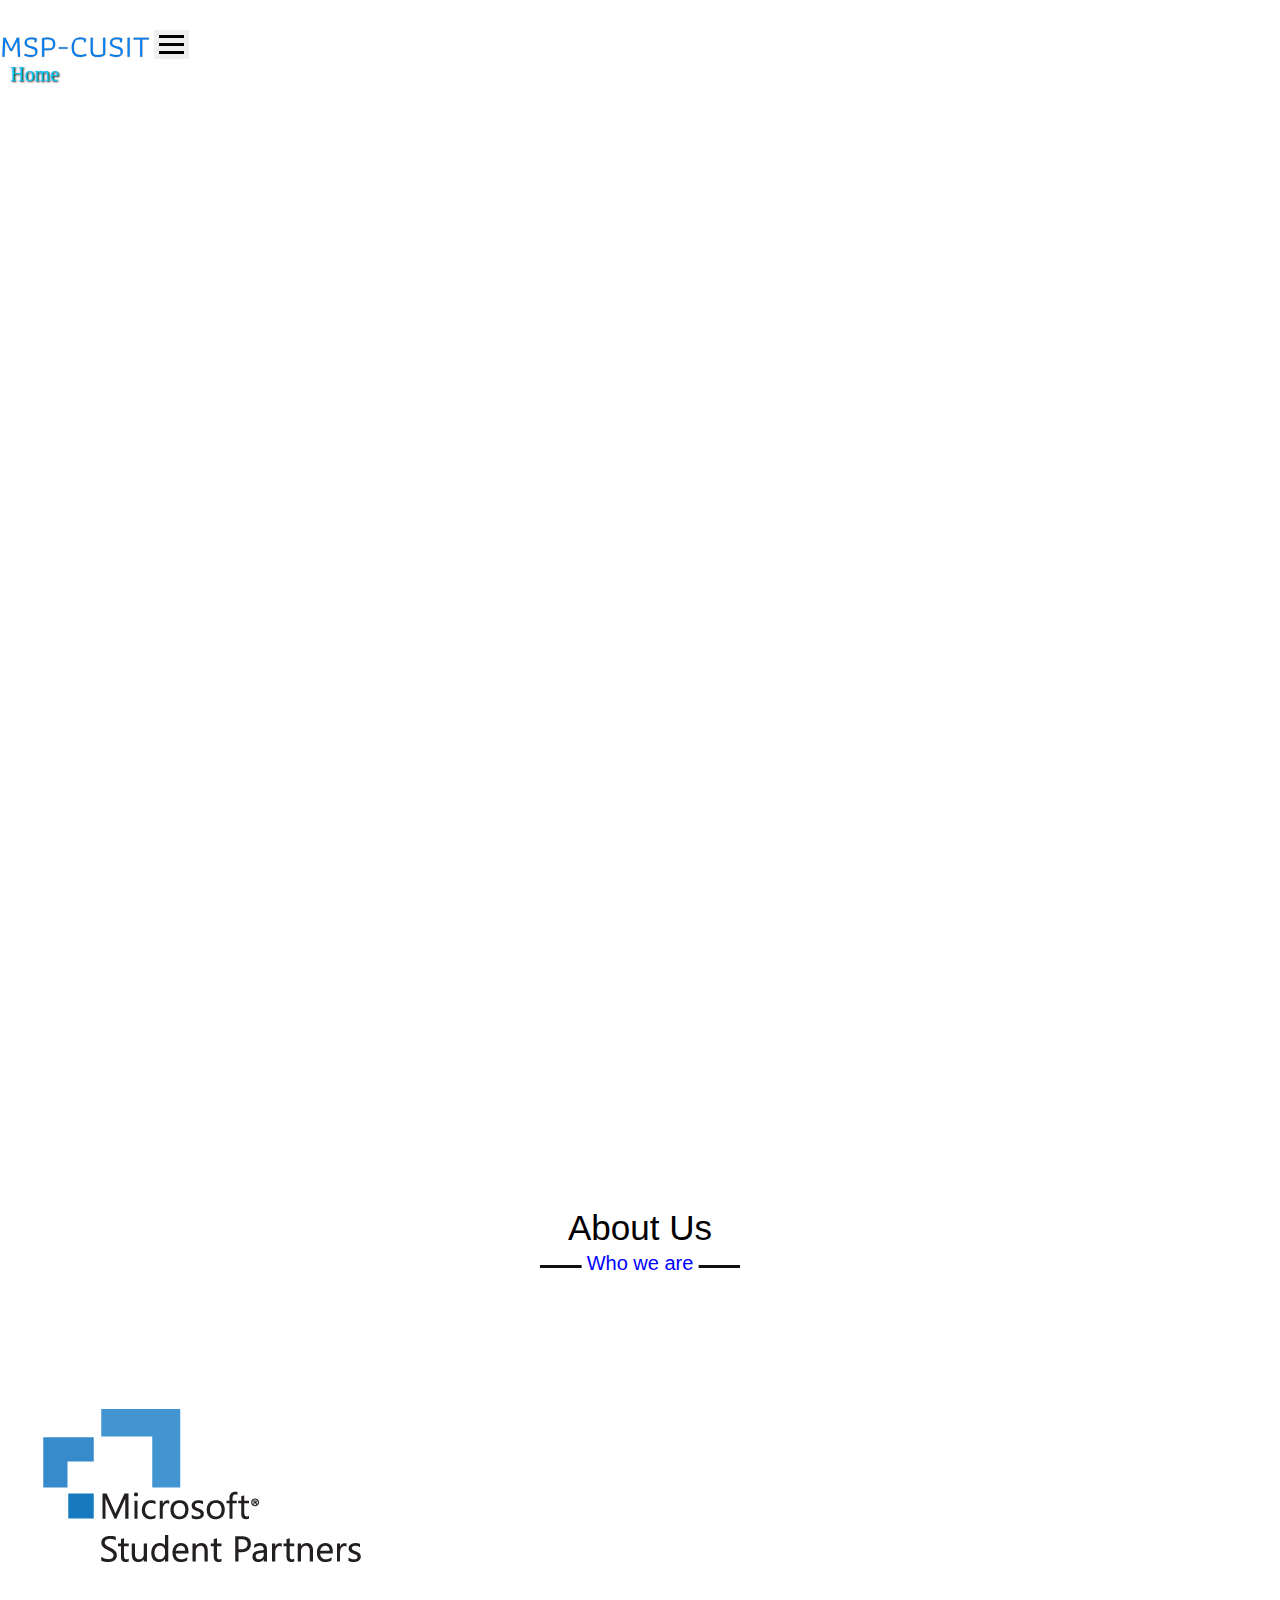
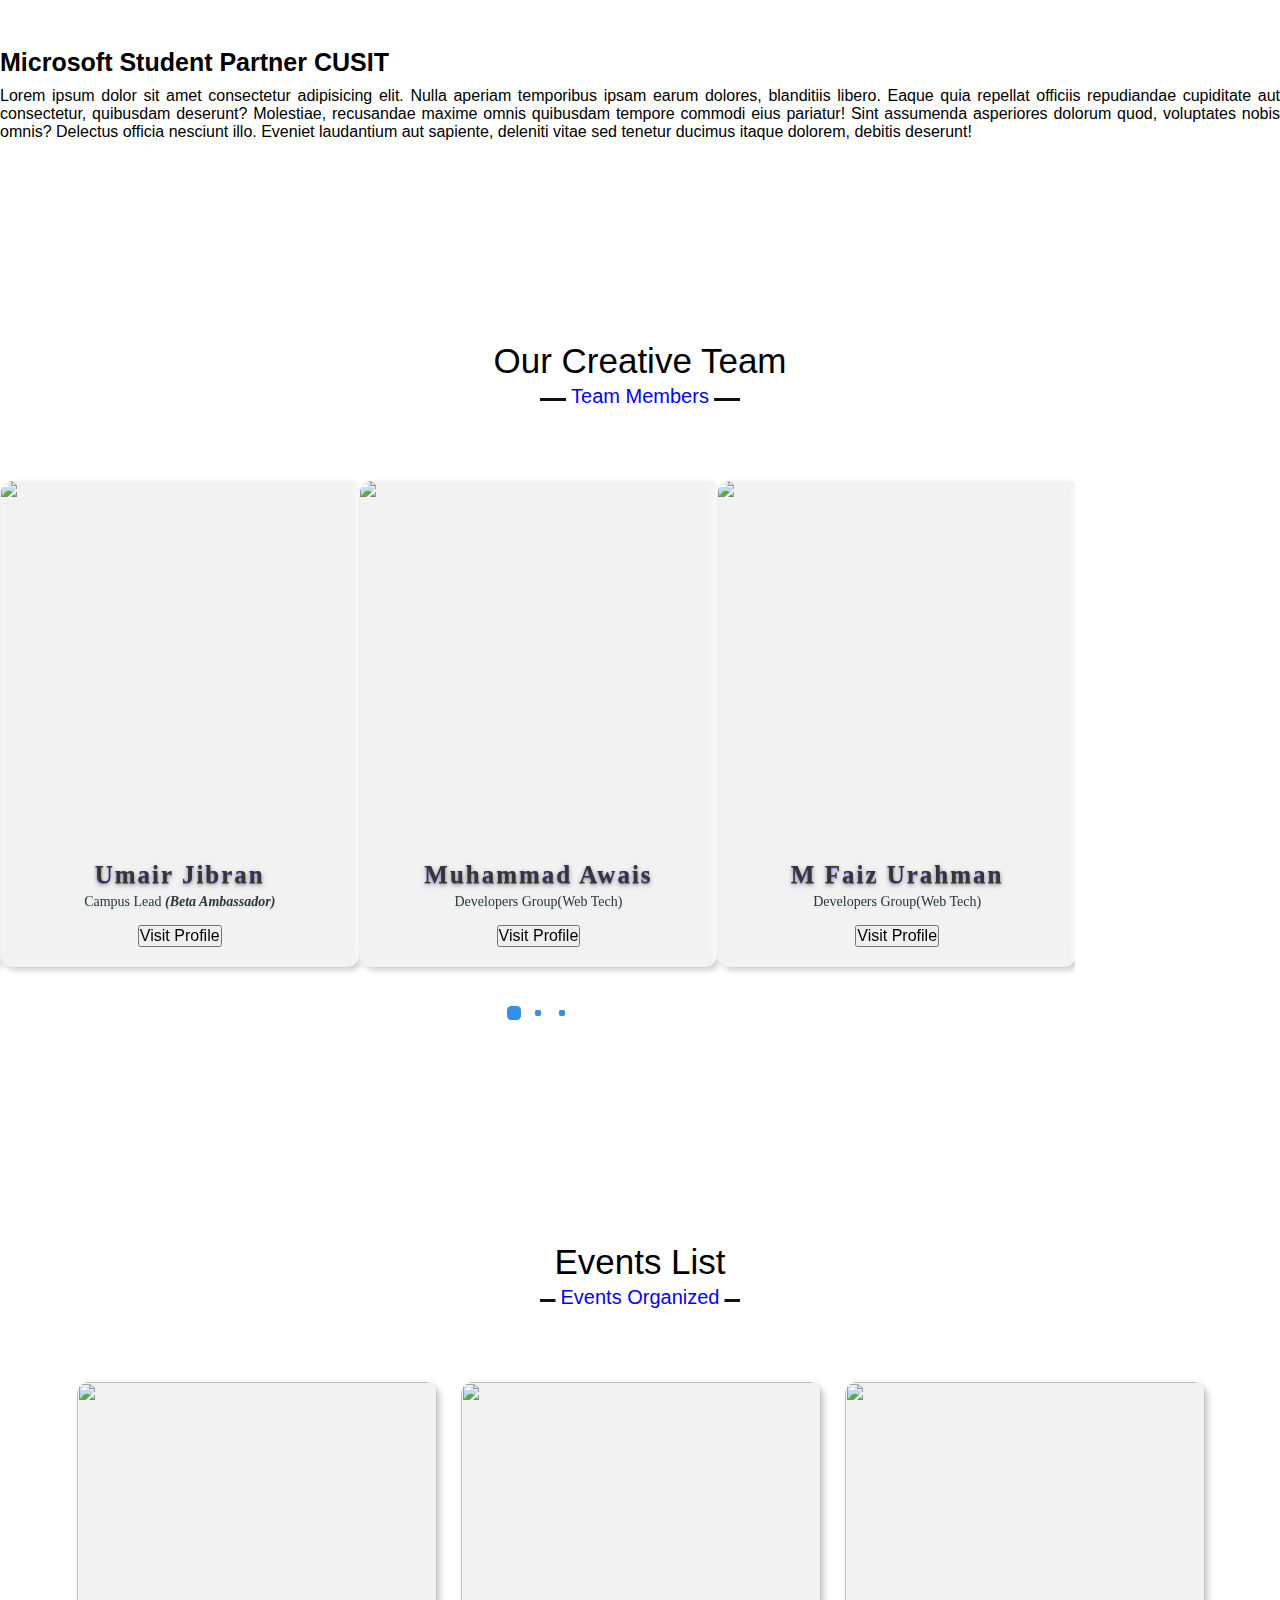
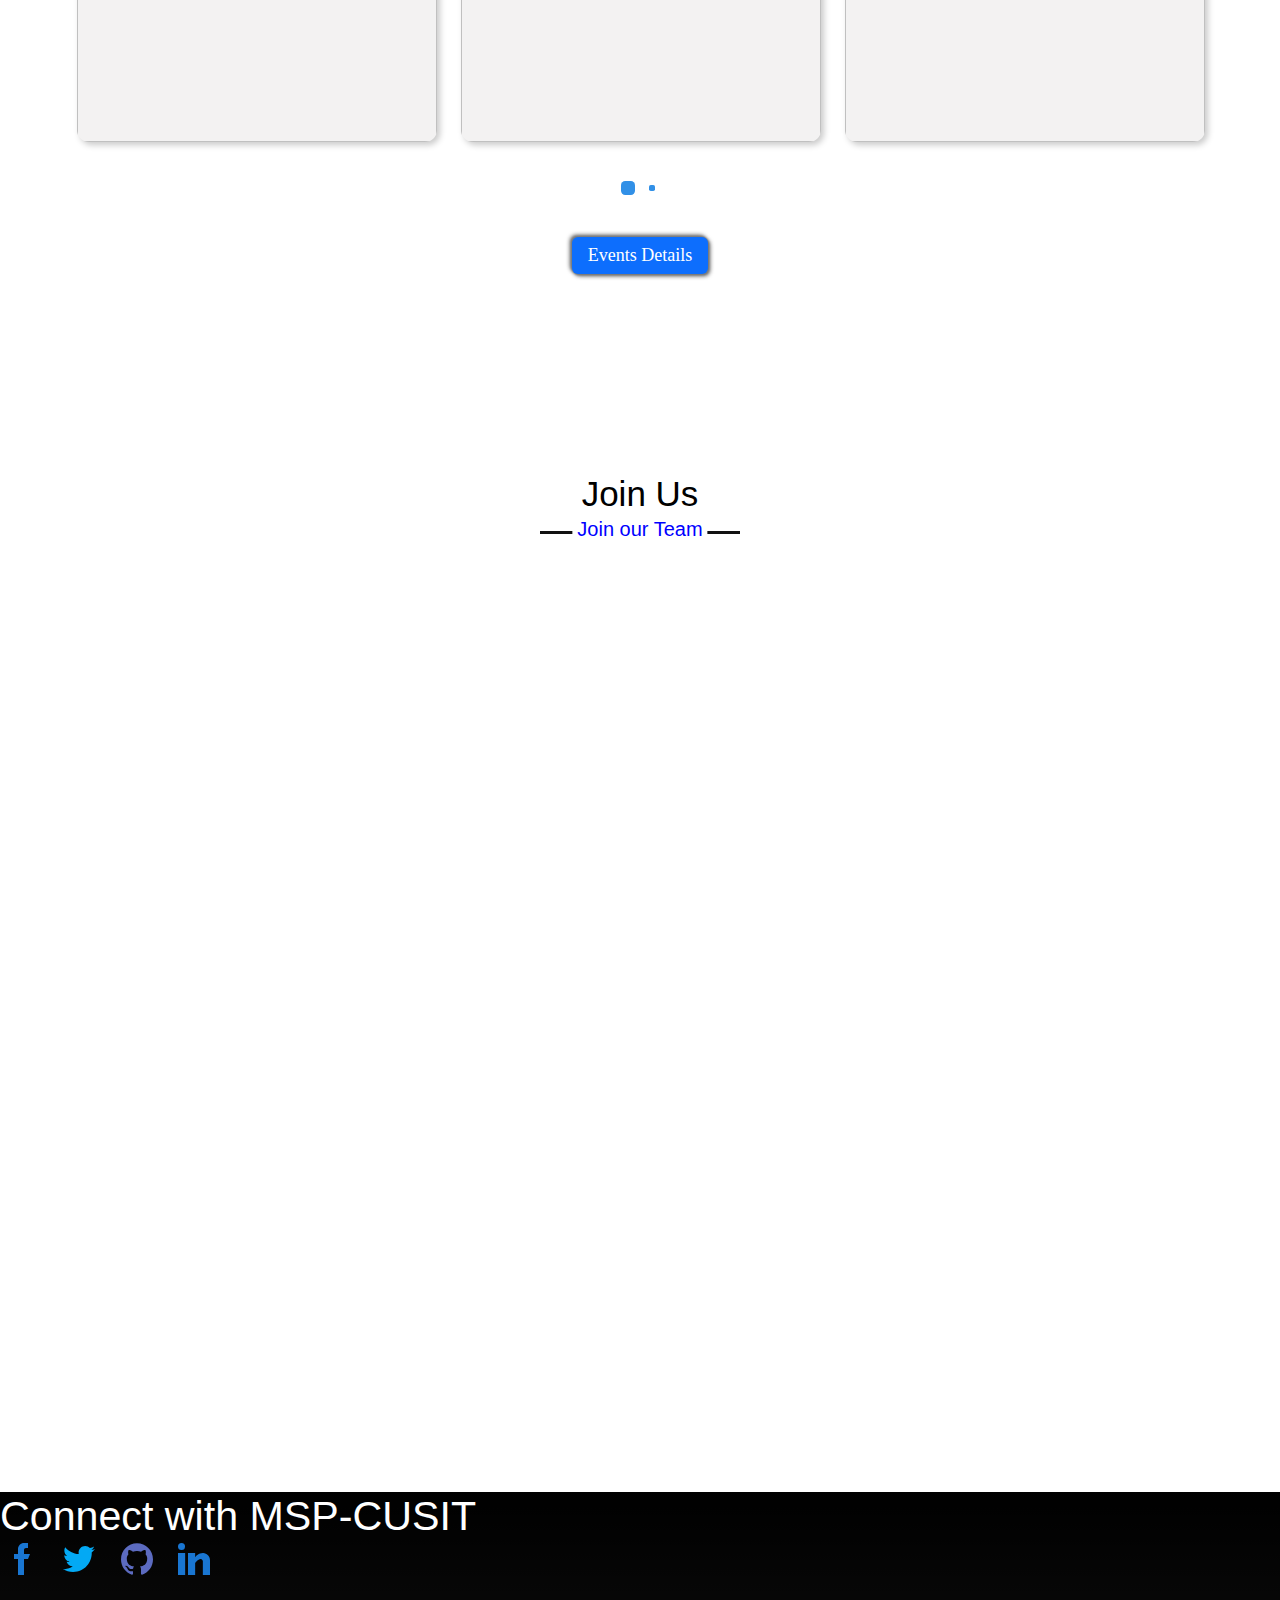
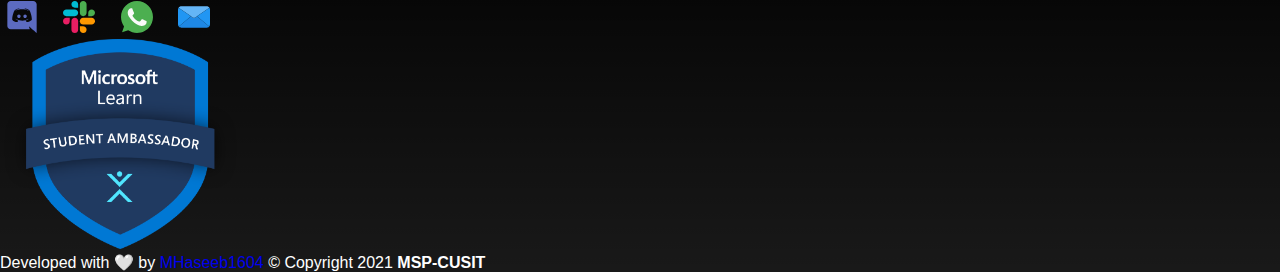
==== commit 5115a027: "Keywords Added" ====
--- a/index.html
+++ b/index.html
@@ -2,7 +2,10 @@
 <html lang="en">
 <head>
     <meta charset="UTF-8">
+    <meta http-equiv="X-UA-Compatible" content="IE=7">
+    <meta http-equiv="X-UA-Compatible" content="ie=edge">
     <meta name="viewport" content="width=device-width, initial-scale=1.0">
+    <meta name="keywords" content="msp msp-cusit Microsoft Student Partner Microsoft-Student-Partner cusit studentambassadors Learn Student Ambassadors">
     <link href="https://cdn.jsdelivr.net/npm/bootstrap@5.0.0-beta1/dist/css/bootstrap.min.css" rel="stylesheet" integrity="sha384-giJF6kkoqNQ00vy+HMDP7azOuL0xtbfIcaT9wjKHr8RbDVddVHyTfAAsrekwKmP1" crossorigin="anonymous">
     <script src="https://cdn.jsdelivr.net/npm/bootstrap@5.0.0-beta1/dist/js/bootstrap.bundle.min.js" integrity="sha384-ygbV9kiqUc6oa4msXn9868pTtWMgiQaeYH7/t7LECLbyPA2x65Kgf80OJFdroafW" crossorigin="anonymous"></script>
 
@@ -38,7 +41,7 @@
               <div class="collapse navbar-collapse" id="navbarSupportedContent">
                 <ul class="navbar-nav ms-auto mb-2 mb-lg-0 ">
                   <li class="nav-item">
-                    <a class="nav-link home active" href="#home">Home</a>
+                    <a class="nav-link active home" href="#home">Home</a>
                   </li>
                   <li class="nav-item">
                     <a class="nav-link about" href="#about">About Us</a>
@@ -87,6 +90,34 @@
           <div class="team-img">
            <img src='https://res.cloudinary.com/msp-cusit/image/upload/v1602230195/team/umair.jpg' alt="Team Image">
             <div class="team-social">
+              <a class="social-tw" href="https://www.twitter.com/umairjibran7">
+                <img src="./Assets/icons/twitter.svg" alt="">
+              </a>
+              <a class="social-fb" href="https://www.facebook.com/umairjibran8">
+                <img src="./Assets/icons/facebook.svg" alt="">
+              </a>
+              <a class="social-li" href="https://www.linkedin.com/in/umairjibran">
+                <img src="./Assets/icons/linkedin.svg" alt="">
+              </a>
+              <a class="social-in" href="https://www.instagram.com/umairjibran7">
+                <img src="./Assets/icons/instagram.svg" alt="">
+              </a>
+              <a class="social-gh" href="https://www.github.com/umairjibran">
+                <img src="./Assets/icons/github.svg" alt="">
+              </a>
+            </div>
+          </div>
+          <div class="team-content">
+            <h2>Umair Jibran</h2>
+            <h3>Campus Lead <span style="font-weight: 600; font-style: oblique;">(Beta Ambassador)</span></h3>
+            <button class="btn btn-outline-primary" onclick="window.open('./Pages/Team/Umair-Jibran.html','_self')">Visit Profile</button>
+          </div>
+        </div>
+
+        <div class="team">
+          <div class="team-img">
+            <img src='https://res.cloudinary.com/msp-cusit/image/upload/v1602235123/team/awais_xojch5.jpg' alt="Team Image">
+            <div class="team-social">
               <a class="social-tw" href=""><img src="./Assets/icons/twitter.svg" alt=""></a>
               <a class="social-fb" href=""><img src="./Assets/icons/facebook.svg" alt=""></i></a>
               <a class="social-li" href=""><img src="./Assets/icons/linkedin.svg" alt=""></a>
@@ -95,15 +126,15 @@
             </div>
           </div>
           <div class="team-content">
-            <h2>Umair Jibran</h2>
-            <h3>Campus Lead <span style="font-weight: 600; font-style: oblique;">(Beta Ambassador)</span></h3>
-            <button class="btn btn-outline-primary" onclick="window.open('./Pages/Team/Umair-Jibran.html','_self')">Visit Profile</button>
-          </div>
-        </div>
-
-        <div class="team">
-          <div class="team-img">
-            <img src='https://res.cloudinary.com/msp-cusit/image/upload/v1602235123/team/awais_xojch5.jpg' alt="Team Image">
+            <h2>Muhammad Awais</h2>
+            <h3>Developers Group(Web Tech)</h3>
+            <button class="btn btn-outline-primary" onclick="window.open('./Pages/Team/M-Awais.html','_self')">Visit Profile</button>
+          </div>
+        </div>
+
+        <div class="team">
+          <div class="team-img">
+            <img src='https://res.cloudinary.com/msp-cusit/image/upload/v1604930039/team/faiz_puucxl.jpg' alt="Team Image">
             <div class="team-social">
               <a class="social-tw" href=""><img src="./Assets/icons/twitter.svg" alt=""></a>
               <a class="social-fb" href=""><img src="./Assets/icons/facebook.svg" alt=""></i></a>
@@ -113,15 +144,71 @@
             </div>
           </div>
           <div class="team-content">
-            <h2>Muhammad Awais</h2>
+            <h2>M Faiz Urahman</h2>
             <h3>Developers Group(Web Tech)</h3>
-            <button class="btn btn-outline-primary" onclick="window.open('./Pages/Team/M-Awais.html','_self')">Visit Profile</button>
-          </div>
-        </div>
-
-        <div class="team">
-          <div class="team-img">
-            <img src='https://res.cloudinary.com/msp-cusit/image/upload/v1604930039/team/faiz_puucxl.jpg' alt="Team Image">
+            <button class="btn btn-outline-primary" onclick="window.open('./Pages/Team/M-Faiz-Ur-Rehman.html','_self')" >Visit Profile</button>
+          </div>
+        </div>
+
+        <div class="team">
+          <div class="team-img">
+            <img src='https://res.cloudinary.com/msp-cusit/image/upload/v1604165025/team/Muhammad_Haseeb_ugx3bf.png' alt="Team Image">
+            <div class="team-social">
+              <a class="social-tw" href="https://www.twitter.com/mhaseeb1604">
+                <img src="./Assets/icons/twitter.svg" alt="">
+              </a>
+              <a class="social-fb" href="https://www.facebook.com/mhk.1604">
+                <img src="./Assets/icons/facebook.svg" alt="">
+              </a>
+              <a class="social-li" href="https://www.linkedin.com/in/muhammad-haseeb-1b908b193/">
+                <img src="./Assets/icons/linkedin.svg" alt="">
+              </a>
+              <a class="social-in" href="https://www.instagram.com/mhaseeb1604">
+                <img src="./Assets/icons/instagram.svg" alt="">
+              </a>
+              <a class="social-gh" href="https://www.github.com/haseeb1604">
+                <img src="./Assets/icons/github.svg" alt="">
+              </a>
+            </div>
+          </div>
+          <div class="team-content">
+            <h2>Muhamamd Haseeb</h2>
+            <h3>Developers Group(Web Tech)</h3>
+            <button class="btn btn-outline-primary" onclick="window.open('./Pages/Team/M-Haseeb.html','_self')" >Visit Profile</button>
+          </div>
+        </div>
+
+        <div class="team">
+          <div class="team-img">
+            <img src='https://res.cloudinary.com/msp-cusit/image/upload/v1604931406/team/yasin_k9ctuq.jpg' alt="Team Image">
+            <div class="team-social">
+              <a class="social-tw" href="">
+                <img src="./Assets/icons/twitter.svg" alt="">
+              </a>
+              <a class="social-fb" href="https://www.facebook.com/Yasin.icl">
+                <img src="./Assets/icons/facebook.svg" alt="">
+              </a>
+              <a class="social-li" href="">
+                <img src="./Assets/icons/linkedin.svg" alt="">
+              </a>
+              <a class="social-in" href="">
+                <img src="./Assets/icons/instagram.svg" alt="">
+              </a>
+              <a class="social-gh" href="">
+                <img src="./Assets/icons/github.svg" alt="">
+              </a>
+            </div>
+          </div>
+          <div class="team-content">
+            <h2>Muhamamd Yasin</h2>
+            <h3>Developers Group(Mobile Tech)</h3>
+            <button class="btn btn-outline-primary" onclick="window.open('./Pages/Team/M-Yasin.html','_self')" >Visit Profile</button>
+          </div>
+        </div>
+
+        <div class="team">
+          <div class="team-img">
+            <img src='https://res.cloudinary.com/msp-cusit/image/upload/v1605005249/team/hamza_um5ujw.jpg' alt="Team Image">
             <div class="team-social">
               <a class="social-tw" href=""><img src="./Assets/icons/twitter.svg" alt=""></a>
               <a class="social-fb" href=""><img src="./Assets/icons/facebook.svg" alt=""></i></a>
@@ -131,60 +218,6 @@
             </div>
           </div>
           <div class="team-content">
-            <h2>M Faiz Urahman</h2>
-            <h3>Developers Group(Web Tech)</h3>
-            <button class="btn btn-outline-primary" onclick="window.open('./Pages/Team/M-Faiz-Ur-Rehman.html','_self')" >Visit Profile</button>
-          </div>
-        </div>
-
-        <div class="team">
-          <div class="team-img">
-            <img src='https://res.cloudinary.com/msp-cusit/image/upload/v1604165025/team/Muhammad_Haseeb_ugx3bf.png' alt="Team Image">
-            <div class="team-social">
-              <a class="social-tw" href=""><img src="./Assets/icons/twitter.svg" alt=""></a>
-              <a class="social-fb" href=""><img src="./Assets/icons/facebook.svg" alt=""></i></a>
-              <a class="social-li" href=""><img src="./Assets/icons/linkedin.svg" alt=""></a>
-              <a class="social-in" href=""><img src="./Assets/icons/instagram.svg" alt=""></a>
-              <a class="social-gh" href=""><img src="./Assets/icons/github.svg" alt=""></a>
-            </div>
-          </div>
-          <div class="team-content">
-            <h2>Muhamamd Haseeb</h2>
-            <h3>Developers Group(Web Tech)</h3>
-            <button class="btn btn-outline-primary" onclick="window.open('./Pages/Team/M-Haseeb.html','_self')" >Visit Profile</button>
-          </div>
-        </div>
-
-        <div class="team">
-          <div class="team-img">
-            <img src='https://res.cloudinary.com/msp-cusit/image/upload/v1604931406/team/yasin_k9ctuq.jpg' alt="Team Image">
-            <div class="team-social">
-              <a class="social-tw" href=""><img src="./Assets/icons/twitter.svg" alt=""></a>
-              <a class="social-fb" href=""><img src="./Assets/icons/facebook.svg" alt=""></i></a>
-              <a class="social-li" href=""><img src="./Assets/icons/linkedin.svg" alt=""></a>
-              <a class="social-in" href=""><img src="./Assets/icons/instagram.svg" alt=""></a>
-              <a class="social-gh" href=""><img src="./Assets/icons/github.svg" alt=""></a>
-            </div>
-          </div>
-          <div class="team-content">
-            <h2>Muhamamd Yasin</h2>
-            <h3>Developers Group(Mobile Tech)</h3>
-            <button class="btn btn-outline-primary" onclick="window.open('./Pages/Team/M-Yasin.html','_self')" >Visit Profile</button>
-          </div>
-        </div>
-
-        <div class="team">
-          <div class="team-img">
-            <img src='https://res.cloudinary.com/msp-cusit/image/upload/v1605005249/team/hamza_um5ujw.jpg' alt="Team Image">
-            <div class="team-social">
-              <a class="social-tw" href=""><img src="./Assets/icons/twitter.svg" alt=""></a>
-              <a class="social-fb" href=""><img src="./Assets/icons/facebook.svg" alt=""></i></a>
-              <a class="social-li" href=""><img src="./Assets/icons/linkedin.svg" alt=""></a>
-              <a class="social-in" href=""><img src="./Assets/icons/instagram.svg" alt=""></a>
-              <a class="social-gh" href=""><img src="./Assets/icons/github.svg" alt=""></a>
-            </div>
-          </div>
-          <div class="team-content">
             <h2>Hamza Mehmood</h2>
             <h3>Developers Group(Mobile Tech)</h3>
             <button class="btn btn-outline-primary" onclick="window.open('./Pages/Team/Hamza-Mehmood.html','_self')" >Visit Profile</button>
@@ -195,11 +228,21 @@
           <div class="team-img">
             <img src='https://res.cloudinary.com/msp-cusit/image/upload/v1605127670/team/sulaiman_gv4ct4.jpg' alt="Team Image">
             <div class="team-social">
-              <a class="social-tw" href=""><img src="./Assets/icons/twitter.svg" alt=""></a>
-              <a class="social-fb" href=""><img src="./Assets/icons/facebook.svg" alt=""></i></a>
-              <a class="social-li" href=""><img src="./Assets/icons/linkedin.svg" alt=""></a>
-              <a class="social-in" href=""><img src="./Assets/icons/instagram.svg" alt=""></a>
-              <a class="social-gh" href=""><img src="./Assets/icons/github.svg" alt=""></a>
+              <a class="social-tw" href="">
+                <img src="./Assets/icons/twitter.svg" alt="">
+              </a>
+              <a class="social-fb" href="">
+                <img src="./Assets/icons/facebook.svg" alt="">
+              </a>
+              <a class="social-li" href="">
+                <img src="./Assets/icons/linkedin.svg" alt="">
+              </a>
+              <a class="social-in" href="">
+                <img src="./Assets/icons/instagram.svg" alt="">
+              </a>
+              <a class="social-gh" href="https://www.github.com/SulaimanDev11">
+                <img src="./Assets/icons/github.svg" alt="">
+              </a>
             </div>
           </div>
           <div class="team-content">
@@ -213,7 +256,7 @@
       <script>
         $(".team-cards").owlCarousel({
           loop: true,
-          // autoplay: true,
+          autoplay: true,
           items: 1,
           margin: 1,
           dots:true,
@@ -358,7 +401,7 @@
       </div>
       <div class="text-center mt-5" style="font-size: 1em;">
         Developed with 🤍 by 
-        <a class="text-decoration-none text-info" href="/Pages/Team/M-Haseeb.html" target="_blank">MHaseeb1604</a> 
+        <a class="text-decoration-none text-info" href="./Pages/Team/M-Haseeb.html" target="_blank">MHaseeb1604</a> 
         © Copyright 2021 <strong>MSP-CUSIT</strong>
       </div>
     </footer>
--- a/Style/nav.css
+++ b/Style/nav.css
@@ -1,8 +1,15 @@
 * {
 	margin: 0;
 	padding: 0;
-	box-sizing: border-box;
+	-webkit-box-sizing: border-box;
+	        box-sizing: border-box;
 	text-decoration: none;
+}
+
+.js-loading *,
+.js-loading *::before,
+.js-loading *::after{
+	animation-play-state: paused !important;
 }
 
 html {
@@ -25,13 +32,46 @@
 	cursor: pointer;
 	pointer-events: none;
 	opacity: 0;
+	-webkit-transition: all 0.5s ease;
+	-o-transition: all 0.5s ease;
 	transition: all 0.5s ease;
-}
+	-webkit-animation: slide-out-bck-bottom 0.5s cubic-bezier(0.550, 0.085, 0.680, 0.530) both;
+	        animation: slide-out-bck-bottom 0.5s cubic-bezier(0.550, 0.085, 0.680, 0.530) both;
+}
+
+ @-webkit-keyframes slide-out-bck-bottom {
+	0% {
+	  -webkit-transform: translateZ(0) translateY(0);
+			  transform: translateZ(0) translateY(0);
+	  opacity: 1;
+	}
+	100% {
+	  -webkit-transform: translateZ(-1100px) translateY(1000px);
+			  transform: translateZ(-1100px) translateY(1000px);
+	  opacity: 0;
+	}
+  }
+  @keyframes slide-out-bck-bottom {
+	0% {
+	  -webkit-transform: translateZ(0) translateY(0);
+			  transform: translateZ(0) translateY(0);
+	  opacity: 1;
+	}
+	100% {
+	  -webkit-transform: translateZ(-1100px) translateY(1000px);
+			  transform: translateZ(-1100px) translateY(1000px);
+	  opacity: 0;
+	}
+  }
+  
+  
 
 .scroll-up-btn.show {
 	pointer-events: auto;
 	opacity: 1;
 	bottom: 30px;
+	-webkit-animation: tilt-in-bottom-2 0.6s 0.5s cubic-bezier(0.250, 0.460, 0.450, 0.940) both;
+	        animation: tilt-in-bottom-2 0.6s 0.5s cubic-bezier(0.250, 0.460, 0.450, 0.940) both;
 }
 
 .scroll-up-btn:hover {
@@ -39,6 +79,31 @@
 	color: white;
 }
 
+ @-webkit-keyframes tilt-in-bottom-2 {
+	0% {
+	  -webkit-transform: rotateY(-30deg) translateY(300px) skewY(30deg);
+			  transform: rotateY(-30deg) translateY(300px) skewY(30deg);
+	  opacity: 0;
+	}
+	100% {
+	  -webkit-transform: rotateY(0deg) translateY(0) skewY(0deg);
+			  transform: rotateY(0deg) translateY(0) skewY(0deg);
+	  opacity: 1;
+	}
+  }
+  @keyframes tilt-in-bottom-2 {
+	0% {
+	  -webkit-transform: rotateY(-30deg) translateY(300px) skewY(30deg);
+			  transform: rotateY(-30deg) translateY(300px) skewY(30deg);
+	  opacity: 0;
+	}
+	100% {
+	  -webkit-transform: rotateY(0deg) translateY(0) skewY(0deg);
+			  transform: rotateY(0deg) translateY(0) skewY(0deg);
+	  opacity: 1;
+	}
+  }
+  
 /* *************************** */
 /*        Scroll Bar           */
 /* *************************** */
@@ -69,13 +134,19 @@
 /* *************************** */
 
 .navbar{
+	padding: 30px 0px;
+	-webkit-transition: all 0.5s;
+	-o-transition: all 0.5s;
 	transition: all 0.5s;
 }
 
 .sticky .navbar {
+	padding: 15px 0px;
+	background: -webkit-gradient(linear, left top, left bottom, from(rgba(0, 0, 0, 1)), to(rgba(0, 0, 0, 0.9)));
+	background: -o-linear-gradient(rgba(0, 0, 0, 1), rgba(0, 0, 0, 0.9));
 	background: linear-gradient(rgba(0, 0, 0, 1), rgba(0, 0, 0, 0.9));
-	-webkit-animation: fade-in-top 0.6s cubic-bezier(0.390, 0.575, 0.565, 1.000) both;
-			animation: fade-in-top 0.6s cubic-bezier(0.390, 0.575, 0.565, 1.000) both;
+	-webkit-animation: fade-in-top 0.6s 0.4s cubic-bezier(0.390, 0.575, 0.565, 1.000) both;
+			animation: fade-in-top 0.6s 0.4s cubic-bezier(0.390, 0.575, 0.565, 1.000) both;
 }
 
  @-webkit-keyframes fade-in-top {
@@ -83,24 +154,52 @@
 	  -webkit-transform: translateY(-50px);
 			  transform: translateY(-50px);
 	  opacity: 0;
+	  background: -webkit-gradient(linear, left top, left bottom, from(rgba(0, 0, 0, 0.6)), to(rgba(0, 0, 0, 0.5)));
+	  background: -o-linear-gradient(rgba(0, 0, 0, 0.6), rgba(0, 0, 0, 0.5));
+	  background: linear-gradient(rgba(0, 0, 0, 0.6), rgba(0, 0, 0, 0.5));
+	}
+	50%{
+		-webkit-transform: translateY(-10px);
+			  transform: translateY(-10px);
+	  	opacity: 0.5;
+		background: -webkit-gradient(linear, left top, left bottom, from(rgba(0, 0, 0, 0.8)), to(rgba(0, 0, 0, 0.7)));
+		background: -o-linear-gradient(rgba(0, 0, 0, 0.8), rgba(0, 0, 0, 0.7));
+		background: linear-gradient(rgba(0, 0, 0, 0.8), rgba(0, 0, 0, 0.7));
 	}
 	100% {
 	  -webkit-transform: translateY(0);
 			  transform: translateY(0);
 	  opacity: 1;
+	  background: -webkit-gradient(linear, left top, left bottom, from(rgba(0, 0, 0, 1)), to(rgba(0, 0, 0, 0.9)));
+	  background: -o-linear-gradient(rgba(0, 0, 0, 1), rgba(0, 0, 0, 0.9));
+	  background: linear-gradient(rgba(0, 0, 0, 1), rgba(0, 0, 0, 0.9));
 	}
   }
   @keyframes fade-in-top {
 	0% {
-	  -webkit-transform: translateY(-50px);
-			  transform: translateY(-50px);
-	  opacity: 0;
-	}
-	100% {
-	  -webkit-transform: translateY(0);
-			  transform: translateY(0);
-	  opacity: 1;
-	}
+		-webkit-transform: translateY(-50px);
+				transform: translateY(-50px);
+		opacity: 0;
+		background: -webkit-gradient(linear, left top, left bottom, from(rgba(0, 0, 0, 0.6)), to(rgba(0, 0, 0, 0.5)));
+		background: -o-linear-gradient(rgba(0, 0, 0, 0.6), rgba(0, 0, 0, 0.5));
+		background: linear-gradient(rgba(0, 0, 0, 0.6), rgba(0, 0, 0, 0.5));
+	  }
+	  50%{
+		  -webkit-transform: translateY(-10px);
+				transform: translateY(-10px);
+			opacity: 0.5;
+		  background: -webkit-gradient(linear, left top, left bottom, from(rgba(0, 0, 0, 0.8)), to(rgba(0, 0, 0, 0.7)));
+		  background: -o-linear-gradient(rgba(0, 0, 0, 0.8), rgba(0, 0, 0, 0.7));
+		  background: linear-gradient(rgba(0, 0, 0, 0.8), rgba(0, 0, 0, 0.7));
+	  }
+	  100% {
+		-webkit-transform: translateY(0);
+				transform: translateY(0);
+		opacity: 1;
+		background: -webkit-gradient(linear, left top, left bottom, from(rgba(0, 0, 0, 1)), to(rgba(0, 0, 0, 0.9)));
+		background: -o-linear-gradient(rgba(0, 0, 0, 1), rgba(0, 0, 0, 0.9));
+		background: linear-gradient(rgba(0, 0, 0, 1), rgba(0, 0, 0, 0.9));
+	  }
   }
   
 
@@ -110,12 +209,15 @@
 
 .sticky .nav-link {
 	color: rgb(255, 255, 255) !important;
-	/* text-shadow: 0px 0px 3px rgb(0, 132, 255), 0px 1px 4px black !important; */
-}
-
-.sticky .active {
+}
+
+.sticky .active{
 	color: rgb(0, 132, 255) !important;
-	/* text-shadow: 0px 0px 3px rgb(0, 132, 255), 0px 1px 1px black !important; */
+}
+
+.navbar .active{
+	color: rgb(0, 200, 255) !important;
+	text-shadow: 1px 1px 2px black;
 }
 
 .navbar-brand img {
@@ -127,6 +229,8 @@
 	font-size: 20px;
 	color: white !important;
 	margin: 0 10px;
+	-webkit-transition: all 0.5s;
+	-o-transition: all 0.5s;
 	transition: all 0.5s;
 }
 
@@ -134,10 +238,6 @@
 	color: rgb(0, 217, 255) !important;
 }
 
-.active {
-	color: rgb(255, 255, 255) !important;
-	/* text-shadow: 0px 1px 5px black, 0px 2px 15px rgba(87, 87, 223, 0.4); */
-}
 
 .navbar-toggler {
 	border: none;
@@ -148,7 +248,8 @@
 .navbar-toggler:focus {
 	border: none;
 	outline: none;
-	box-shadow: none;
+	-webkit-box-shadow: none;
+	        box-shadow: none;
 }
 
 .navbar-toggler div {
@@ -156,6 +257,8 @@
 	height: 3px;
 	background-color: black;
 	margin: 5px;
+	-webkit-transition: all 0.5s ease;
+	-o-transition: all 0.5s ease;
 	transition: all 0.5s ease;
 }
 
@@ -164,18 +267,24 @@
 }
 
 .toggle .line1{
-	transform: rotate(-45deg) translate(-5px, 6px);
+	-webkit-transform: rotate(-45deg) translate(-5px, 6px);
+	    -ms-transform: rotate(-45deg) translate(-5px, 6px);
+	        transform: rotate(-45deg) translate(-5px, 6px);
 }
 .toggle .line2{
 	opacity: 0;
 }
 .toggle .line3{
-	transform: rotate(45deg) translate(-5px, -6px);
+	-webkit-transform: rotate(45deg) translate(-5px, -6px);
+	    -ms-transform: rotate(45deg) translate(-5px, -6px);
+	        transform: rotate(45deg) translate(-5px, -6px);
 }
 
 /* Footer */
 .footer {
 	color: white;
+	background: -webkit-gradient(linear, left top, left bottom, from(rgba(0, 0, 0, 1)), to(rgba(0, 0, 0, 0.9)));
+	background: -o-linear-gradient(rgba(0, 0, 0, 1), rgba(0, 0, 0, 0.9));
 	background: linear-gradient(rgba(0, 0, 0, 1), rgba(0, 0, 0, 0.9));
 }
 
@@ -238,7 +347,9 @@
 	}
 
 	.nav-link:hover {
-		transform: scaleY(1.05);
+		-webkit-transform: scaleY(1.05);
+		    -ms-transform: scaleY(1.05);
+		        transform: scaleY(1.05);
 		font-size: 19px;
 		color: rgb(0, 132, 255) !important;
 		text-shadow: 0px 1px 5px blue;
@@ -264,7 +375,9 @@
 
 	.nav-link:hover,
 	.nav-link:active {
-		transform: scaleY(1.05);
+		-webkit-transform: scaleY(1.05);
+		    -ms-transform: scaleY(1.05);
+		        transform: scaleY(1.05);
 		font-size: 17px;
 	}
 }
@@ -273,4 +386,4 @@
 	.navbar-brand {
 		margin-left: 0px;
 	}
-}
+}--- a/Style/index.css
+++ b/Style/index.css
@@ -1,5 +1,4 @@
 /* All Similar Content Styling */
-
 .about-section,
 footer {
 	font-family: sans-serif;
@@ -28,7 +27,9 @@
 	width: 200px;
 	height: 3px;
 	background: #111;
-	transform: translateX(-50%);
+	-webkit-transform: translateX(-50%);
+	    -ms-transform: translateX(-50%);
+	        transform: translateX(-50%);
 }
 
 section .title::after {
@@ -39,7 +40,9 @@
 	font-size: 20px;
 	color: rgb(0, 0, 255);
 	background: #fff;
-	transform: translateX(-50%);
+	-webkit-transform: translateX(-50%);
+	    -ms-transform: translateX(-50%);
+	        transform: translateX(-50%);
 }
 
 .owl-carousel .owl-dots{
@@ -60,8 +63,13 @@
 	display: inline-block;
 	height: 20px;
 	margin: 0 2px 5px;
-	transform: translate3d(0px, -50%, 0px) scale(0.3);
-	transform-origin: 50% 50% 0;
+	-webkit-transform: translate3d(0px, -50%, 0px) scale(0.3);
+	        transform: translate3d(0px, -50%, 0px) scale(0.3);
+	-webkit-transform-origin: 50% 50% 0;
+	    -ms-transform-origin: 50% 50% 0;
+	        transform-origin: 50% 50% 0;
+	-webkit-transition: all 250ms ease-out 0s;
+	-o-transition: all 250ms ease-out 0s;
 	transition: all 250ms ease-out 0s;
 	border-radius: 6px;
 	width: 20px;
@@ -72,7 +80,8 @@
 .owl-carousel .owl-dots .owl-dot.active span,
 .owl-carousel .owl-dots .owl-dot:hover span {
 	background: #3190E7;
-	transform: translate3d(0px, -50%, 0px) scale(0.7);
+	-webkit-transform: translate3d(0px, -50%, 0px) scale(0.7);
+	        transform: translate3d(0px, -50%, 0px) scale(0.7);
 	outline: none;
 	border: none;
 }
@@ -83,12 +92,39 @@
 
 .showcase {
 	background: url("../Assets/microsoft-learn.png") no-repeat;
-	background-position: center;
 	background-size: cover;
 	background-attachment: fixed;
 	min-height: 100vh;
 	overflow: hidden;
 	background-blend-mode: overlay;
+	transition: all 0.4s ease;
+	-webkit-animation: kenburns-bottom 5s ease-out both;
+	        animation: kenburns-bottom 5s ease-out both;
+}
+
+ @-webkit-keyframes kenburns-bottom {
+	0% {
+		background-position: 20% 100%;
+	}
+	100% {
+		background-position: 50% 50%;
+	}
+  }
+  @keyframes kenburns-bottom {
+	0% {
+		background-position: 20% 100%;
+	}
+	100% {
+		background-position: 50% 50%;
+	}
+  }
+  
+.show-on-scroll{
+	opacity: 0;
+}
+
+.show-on-scroll.is-visible{
+	opacity: 1;
 }
 
 /* *************************** */
@@ -126,13 +162,18 @@
 	overflow: hidden;
 	border-radius: 12px;
 	background: #f3f2f2;
-	box-shadow: 3px 3px 6px #cacaca, -3px -3px 6px #ffffff;
+	-webkit-box-shadow: 3px 3px 6px #cacaca, -3px -3px 6px #ffffff;
+	        box-shadow: 3px 3px 6px #cacaca, -3px -3px 6px #ffffff;
 	border: none;
+	-webkit-transition: all 0.5s ease;
+	-o-transition: all 0.5s ease;
 	transition: all 0.5s ease;
 }
 
 .team:hover {
-	transform: scale(1.05);
+	-webkit-transform: scale(1.05);
+	    -ms-transform: scale(1.05);
+	        transform: scale(1.05);
 }
 
 .team-section {
@@ -170,44 +211,96 @@
 	padding: 20px;
 	top: 0;
 	left: 0;
+	display: -webkit-box;
+	display: -ms-flexbox;
 	display: flex;
-	align-items: center;
-	justify-content: center;
+	-webkit-box-align: center;
+	    -ms-flex-align: center;
+	        align-items: center;
+	-webkit-box-pack: center;
+	    -ms-flex-pack: center;
+	        justify-content: center;
 	background: rgba(255, 255, 255, 0.5);
+	-webkit-transition: all 0.3s;
+	-o-transition: all 0.3s;
 	transition: all 0.3s;
 	font-size: 0;
 	z-index: 1;
 	opacity: 0;
-	animation: exit 0.5s cubic-bezier(0.55, 0.085, 0.68, 0.53) both;
+	-webkit-animation: exit 0.5s cubic-bezier(0.55, 0.085, 0.68, 0.53) both;
+	        animation: exit 0.5s cubic-bezier(0.55, 0.085, 0.68, 0.53) both;
+}
+
+@-webkit-keyframes exit {
+	0% {
+		-webkit-transform: scaleY(1);
+		        transform: scaleY(1);
+		-webkit-transform-origin: 100% 0%;
+		        transform-origin: 100% 0%;
+		opacity: 1;
+	}
+	100% {
+		-webkit-transform: scaleY(0);
+		        transform: scaleY(0);
+		-webkit-transform-origin: 100% 0%;
+		        transform-origin: 100% 0%;
+		opacity: 1;
+	}
 }
 
 @keyframes exit {
 	0% {
-		transform: scaleY(1);
-		transform-origin: 100% 0%;
-		opacity: 1;
-	}
-	100% {
-		transform: scaleY(0);
-		transform-origin: 100% 0%;
+		-webkit-transform: scaleY(1);
+		        transform: scaleY(1);
+		-webkit-transform-origin: 100% 0%;
+		        transform-origin: 100% 0%;
+		opacity: 1;
+	}
+	100% {
+		-webkit-transform: scaleY(0);
+		        transform: scaleY(0);
+		-webkit-transform-origin: 100% 0%;
+		        transform-origin: 100% 0%;
 		opacity: 1;
 	}
 }
 
 .team:hover .team-social {
 	opacity: 1;
-	animation: entrance 0.6s cubic-bezier(0.55, 0.085, 0.68, 0.53) 10ms both;
+	-webkit-animation: entrance 0.6s cubic-bezier(0.55, 0.085, 0.68, 0.53) 10ms both;
+	        animation: entrance 0.6s cubic-bezier(0.55, 0.085, 0.68, 0.53) 10ms both;
+}
+
+@-webkit-keyframes entrance {
+	0% {
+		-webkit-transform: scaleY(0);
+		        transform: scaleY(0);
+		-webkit-transform-origin: 100% 0%;
+		        transform-origin: 100% 0%;
+		opacity: 1;
+	}
+	100% {
+		-webkit-transform: scaleY(1);
+		        transform: scaleY(1);
+		-webkit-transform-origin: 100% 0%;
+		        transform-origin: 100% 0%;
+		opacity: 1;
+	}
 }
 
 @keyframes entrance {
 	0% {
-		transform: scaleY(0);
-		transform-origin: 100% 0%;
-		opacity: 1;
-	}
-	100% {
-		transform: scaleY(1);
-		transform-origin: 100% 0%;
+		-webkit-transform: scaleY(0);
+		        transform: scaleY(0);
+		-webkit-transform-origin: 100% 0%;
+		        transform-origin: 100% 0%;
+		opacity: 1;
+	}
+	100% {
+		-webkit-transform: scaleY(1);
+		        transform: scaleY(1);
+		-webkit-transform-origin: 100% 0%;
+		        transform-origin: 100% 0%;
 		opacity: 1;
 	}
 }
@@ -218,11 +311,15 @@
 	height: 30px;
 	margin: 0px 10px 250px;
 	text-align: center;
+	-webkit-transition: all 0.5s ease;
+	-o-transition: all 0.5s ease;
 	transition: all 0.5s ease;
 }
 
 .team .team-social a:hover {
-	transform: scale(1.03);
+	-webkit-transform: scale(1.03);
+	    -ms-transform: scale(1.03);
+	        transform: scale(1.03);
 	width: 31px;
 	height: 31px;
 }
@@ -275,13 +372,18 @@
 	overflow: hidden;
 	border-radius: 12px;
 	background: #f3f2f2;
-	box-shadow: 3px 3px 6px #cacaca, -3px -3px 6px #ffffff;
+	-webkit-box-shadow: 3px 3px 6px #cacaca, -3px -3px 6px #ffffff;
+	        box-shadow: 3px 3px 6px #cacaca, -3px -3px 6px #ffffff;
 	border: none;
+	-webkit-transition: all 0.5s ease;
+	-o-transition: all 0.5s ease;
 	transition: all 0.5s ease;
 }
 
 .event:hover {
-	transform: scale(1.05);
+	-webkit-transform: scale(1.05);
+	    -ms-transform: scale(1.05);
+	        transform: scale(1.05);
 }
 
 .event .event-img {
@@ -300,16 +402,25 @@
 	padding: 20px;
 	top: 0;
 	left: 0;
+	display: -webkit-box;
+	display: -ms-flexbox;
 	display: flex;
-	align-items: center;
-	justify-content: center;
+	-webkit-box-align: center;
+	    -ms-flex-align: center;
+	        align-items: center;
+	-webkit-box-pack: center;
+	    -ms-flex-pack: center;
+	        justify-content: center;
 	background: rgba(0, 0, 5, 0.5);
 	color: white;
+	-webkit-transition: all 0.3s;
+	-o-transition: all 0.3s;
 	transition: all 0.3s;
 	font-size: 0;
 	z-index: 1;
 	opacity: 0;
-	animation: exit-event-title 0.5s cubic-bezier(0.55, 0.085, 0.68, 0.53) both;
+	-webkit-animation: exit-event-title 0.5s cubic-bezier(0.55, 0.085, 0.68, 0.53) both;
+	        animation: exit-event-title 0.5s cubic-bezier(0.55, 0.085, 0.68, 0.53) both;
 }
 
 .Events-section .events-details{
@@ -321,8 +432,12 @@
     margin-top: 20px;
     border-radius: 6px;
     border-color: #0042a5;
+    -webkit-transition: all 0.5s ease;
+    -o-transition: all 0.5s ease;
     transition: all 0.5s ease;
-    box-shadow: -1px -1px 2px rgb(128, 128, 128), -2px -2px 4px rgb(90, 90, 90),
+    -webkit-box-shadow: -1px -1px 2px rgb(128, 128, 128), -2px -2px 4px rgb(90, 90, 90),
+                1px 1px 2px rgb(128, 128, 128), 2px 2px 4px rgb(90, 90, 90);
+            box-shadow: -1px -1px 2px rgb(128, 128, 128), -2px -2px 4px rgb(90, 90, 90),
                 1px 1px 2px rgb(128, 128, 128), 2px 2px 4px rgb(90, 90, 90);
 }
 
@@ -332,37 +447,82 @@
 }
 
 .Events-section .events-details:active{
-    box-shadow: none;
+    -webkit-box-shadow: none;
+            box-shadow: none;
+}
+
+
+@-webkit-keyframes exit-event-title {
+	0% {
+		-webkit-transform: scaleY(1);
+		        transform: scaleY(1);
+		-webkit-transform-origin: 100% 0%;
+		        transform-origin: 100% 0%;
+		opacity: 1;
+	}
+	100% {
+		-webkit-transform: scaleY(0);
+		        transform: scaleY(0);
+		-webkit-transform-origin: 100% 0%;
+		        transform-origin: 100% 0%;
+		opacity: 1;
+	}
 }
 
 
 @keyframes exit-event-title {
 	0% {
-		transform: scaleY(1);
-		transform-origin: 100% 0%;
-		opacity: 1;
-	}
-	100% {
-		transform: scaleY(0);
-		transform-origin: 100% 0%;
+		-webkit-transform: scaleY(1);
+		        transform: scaleY(1);
+		-webkit-transform-origin: 100% 0%;
+		        transform-origin: 100% 0%;
+		opacity: 1;
+	}
+	100% {
+		-webkit-transform: scaleY(0);
+		        transform: scaleY(0);
+		-webkit-transform-origin: 100% 0%;
+		        transform-origin: 100% 0%;
 		opacity: 1;
 	}
 }
 
 .event:hover .event-title {
 	opacity: 1;
-	animation: entrance1 0.6s cubic-bezier(0.55, 0.085, 0.68, 0.53) 10ms both;
+	-webkit-animation: entrance1 0.6s cubic-bezier(0.55, 0.085, 0.68, 0.53) 10ms both;
+	        animation: entrance1 0.6s cubic-bezier(0.55, 0.085, 0.68, 0.53) 10ms both;
+}
+
+@-webkit-keyframes entrance1 {
+	0% {
+		-webkit-transform: scaleY(0);
+		        transform: scaleY(0);
+		-webkit-transform-origin: 100% 0%;
+		        transform-origin: 100% 0%;
+		opacity: 1;
+	}
+	100% {
+		-webkit-transform: scaleY(1);
+		        transform: scaleY(1);
+		-webkit-transform-origin: 100% 0%;
+		        transform-origin: 100% 0%;
+		opacity: 1;
+	}
 }
 
 @keyframes entrance1 {
 	0% {
-		transform: scaleY(0);
-		transform-origin: 100% 0%;
-		opacity: 1;
-	}
-	100% {
-		transform: scaleY(1);
-		transform-origin: 100% 0%;
+		-webkit-transform: scaleY(0);
+		        transform: scaleY(0);
+		-webkit-transform-origin: 100% 0%;
+		        transform-origin: 100% 0%;
+		opacity: 1;
+	}
+	100% {
+		-webkit-transform: scaleY(1);
+		        transform: scaleY(1);
+		-webkit-transform-origin: 100% 0%;
+		        transform-origin: 100% 0%;
 		opacity: 1;
 	}
 }
@@ -388,10 +548,14 @@
 	}
 	.team {
 		max-width: 300px;
+		-webkit-transition: all 0.5s ease;
+		-o-transition: all 0.5s ease;
 		transition: all 0.5s ease;
 	}
 	.team:hover {
-		transform: scale(1.05);
+		-webkit-transform: scale(1.05);
+		    -ms-transform: scale(1.05);
+		        transform: scale(1.05);
 	}
 	.team .team-content h2 {
 		font-size: 20px;
@@ -429,7 +593,8 @@
 
 	.team .team-img img {
 		height: 37vh;
-		object-fit: cover;
+		-o-object-fit: cover;
+		   object-fit: cover;
 	}
 	.team .btn {
 		font-size: 1rem !important;
@@ -500,7 +665,8 @@
 	}
 	.event .event-img img {
 		height: 28vh;
-		object-fit: cover;
+		-o-object-fit: cover;
+		   object-fit: cover;
 	}
 }
 
@@ -594,7 +760,9 @@
 		height: 32px;
 	}
 	.team .team-social a:hover{
-		transform: scale(1);
+		-webkit-transform: scale(1);
+		    -ms-transform: scale(1);
+		        transform: scale(1);
 		width: 33px;
 		height: 33px;
 	}
@@ -657,4 +825,4 @@
 	.event .event-img img {
 		height: 35vh;
 	}
-}
+}